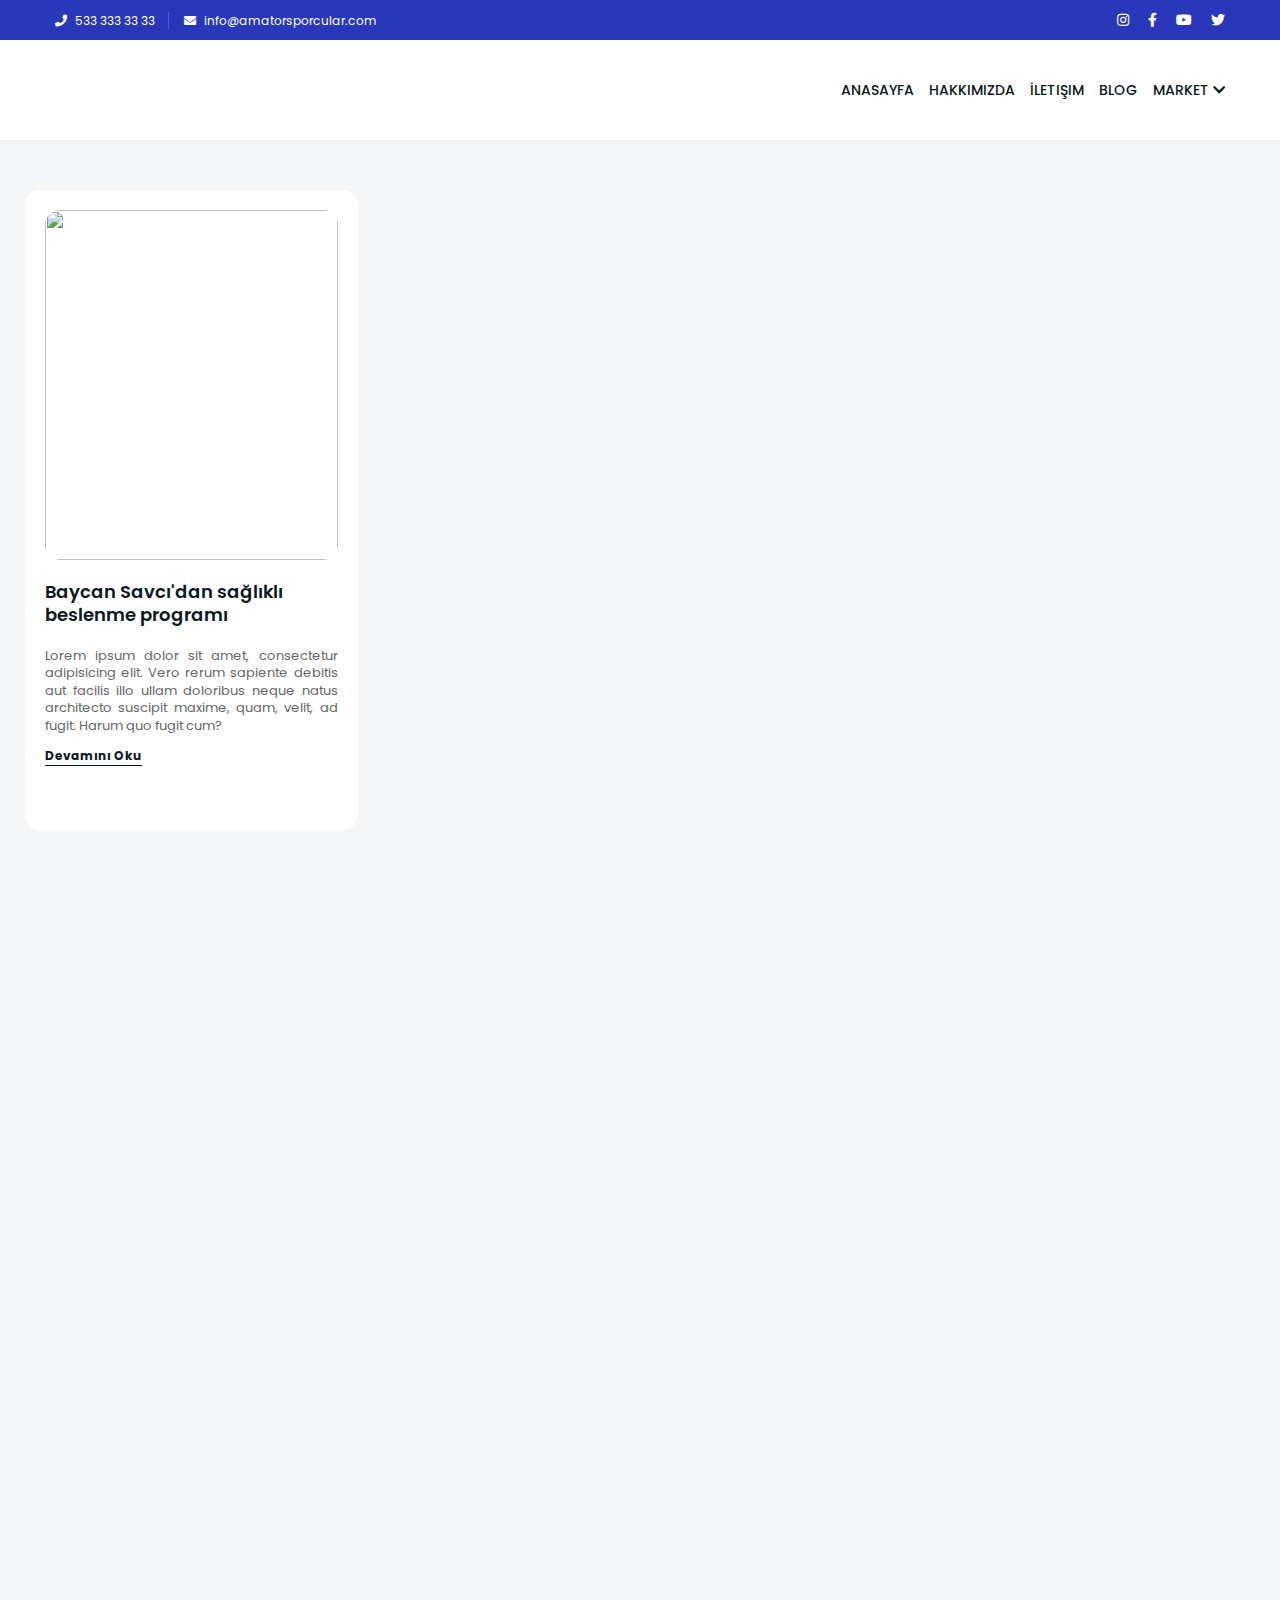
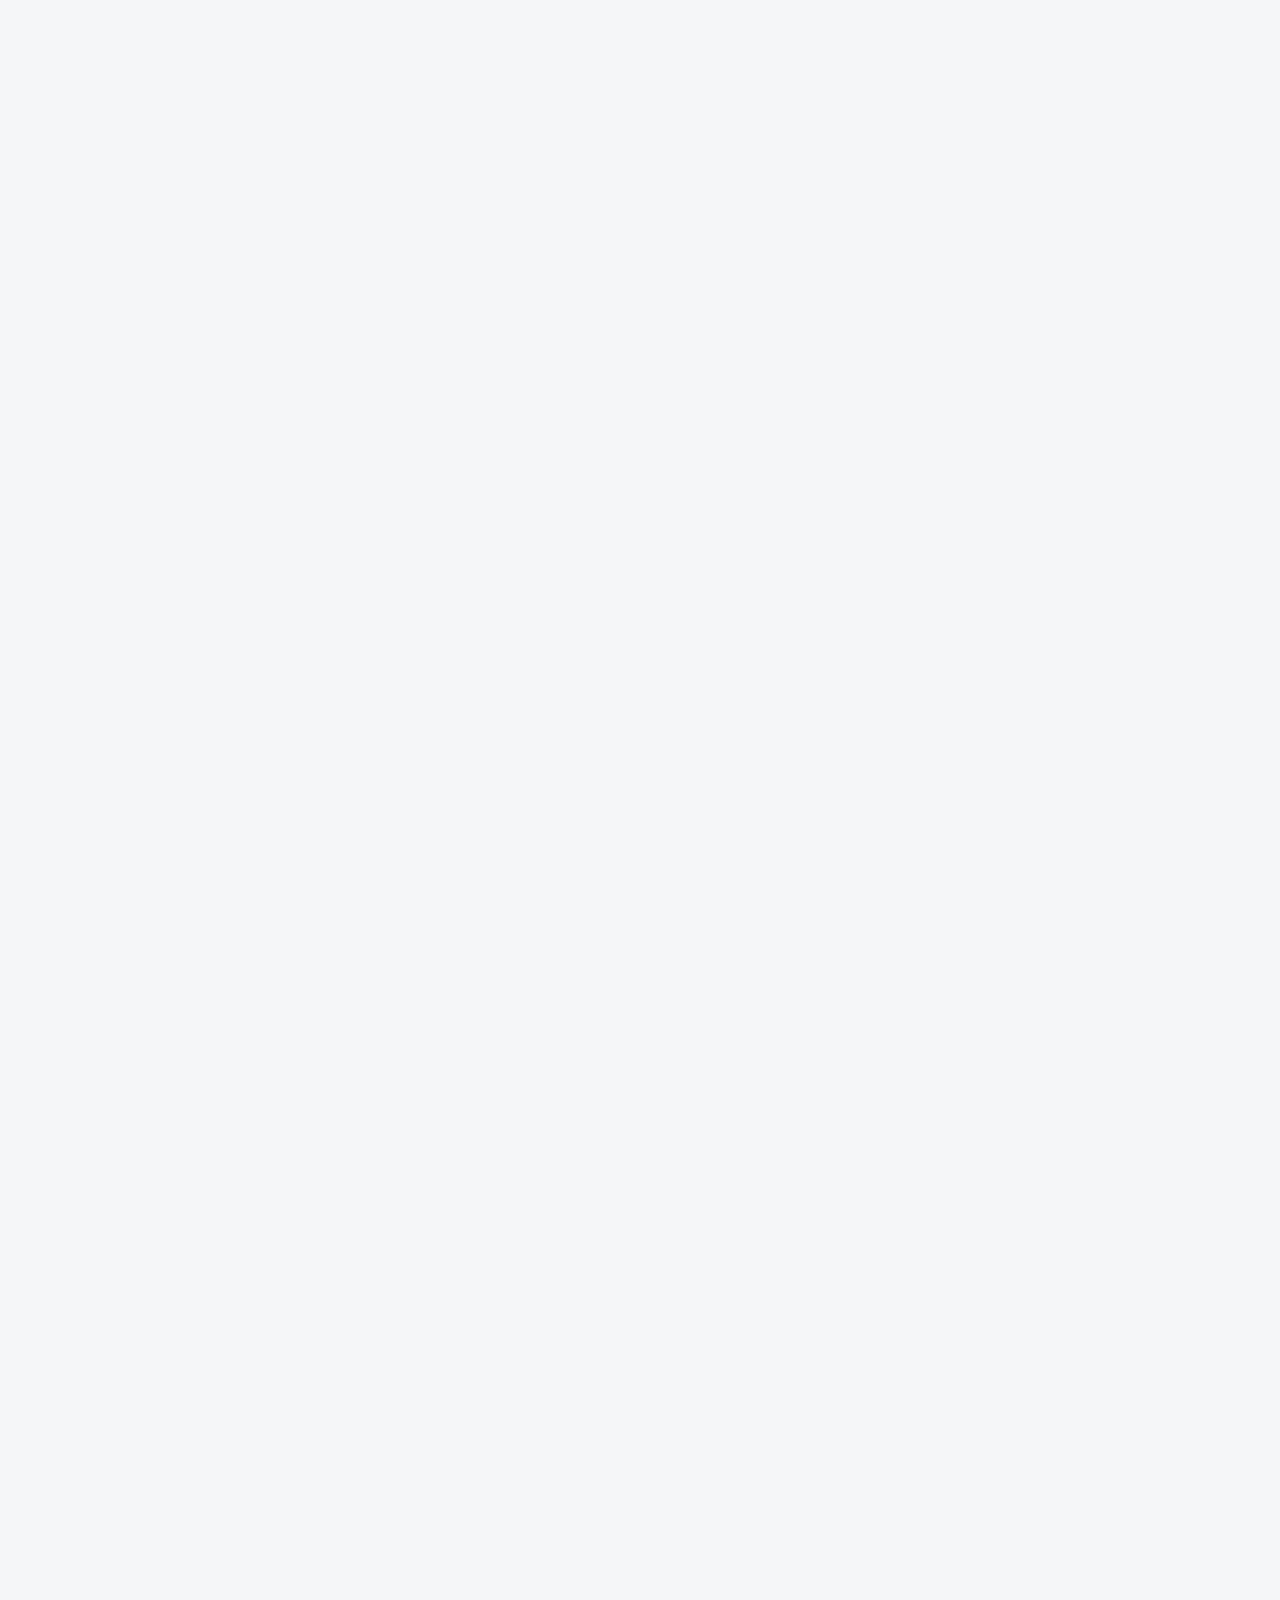
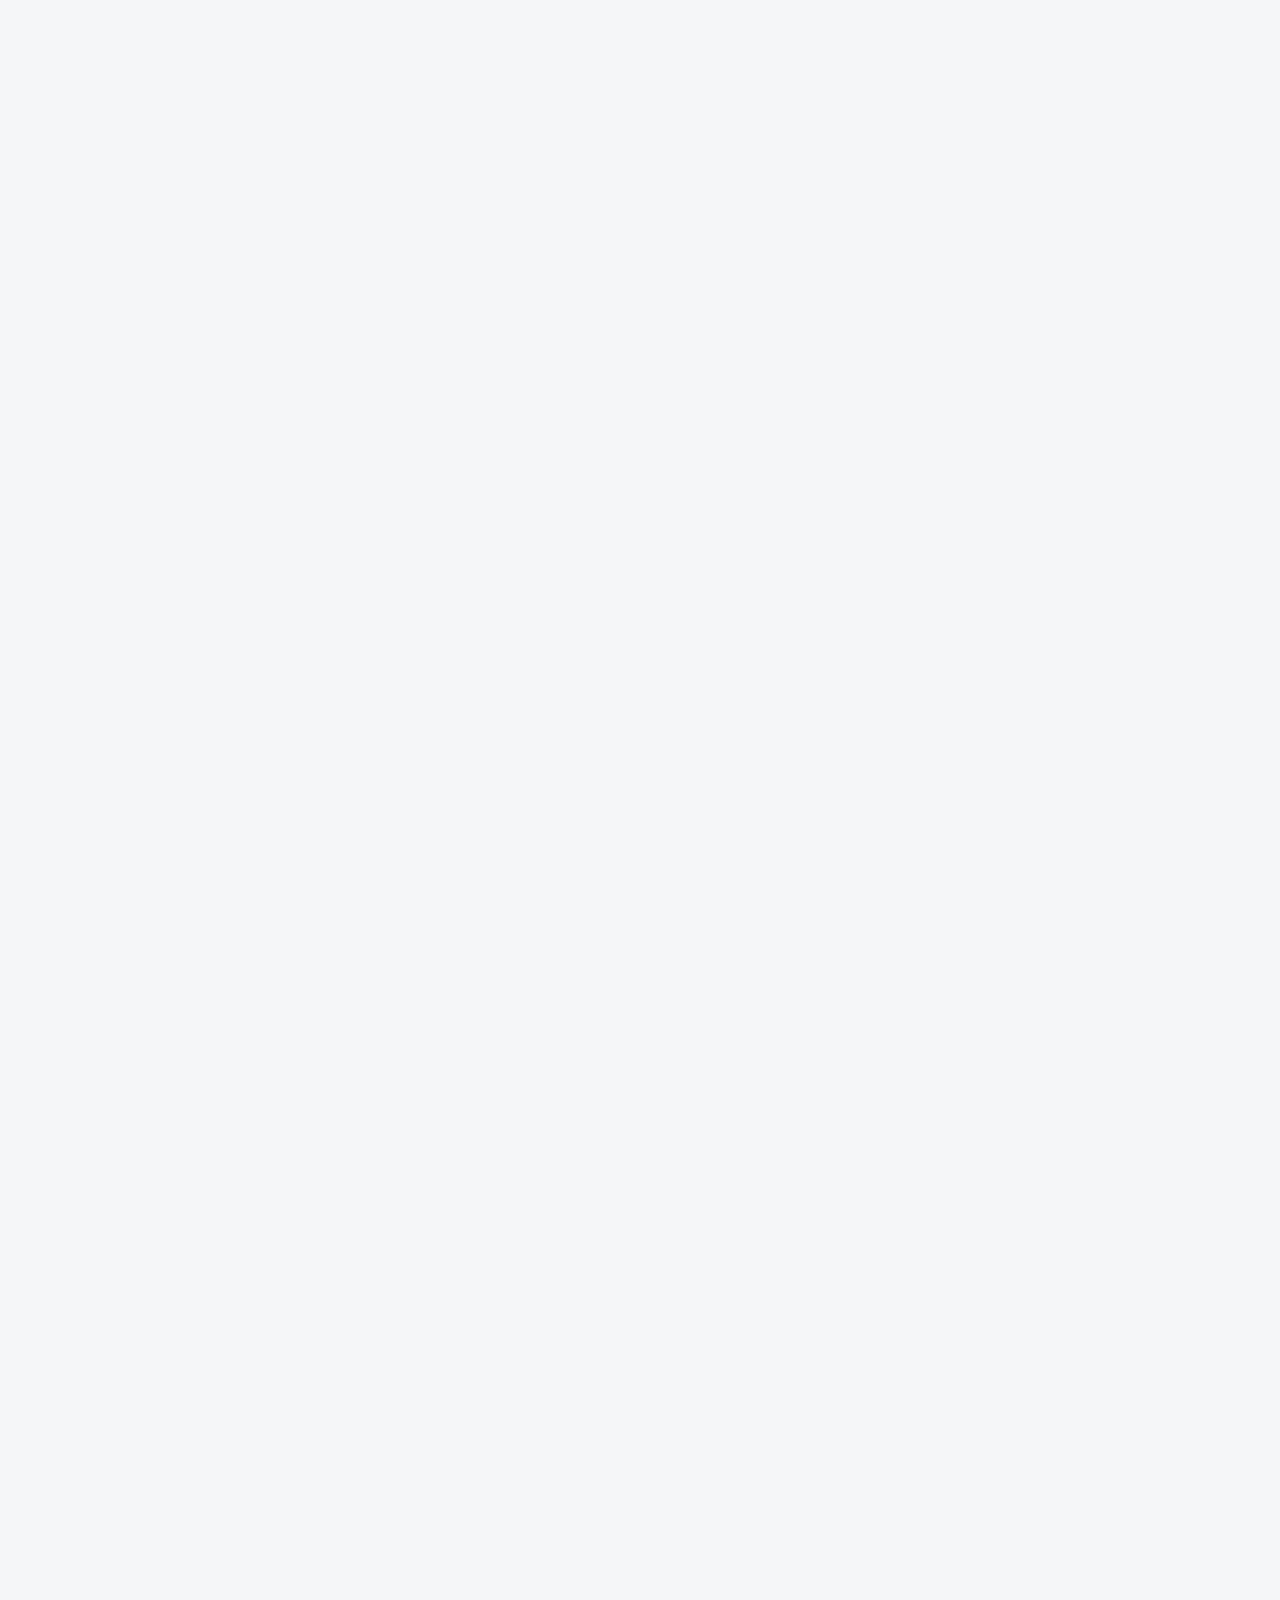
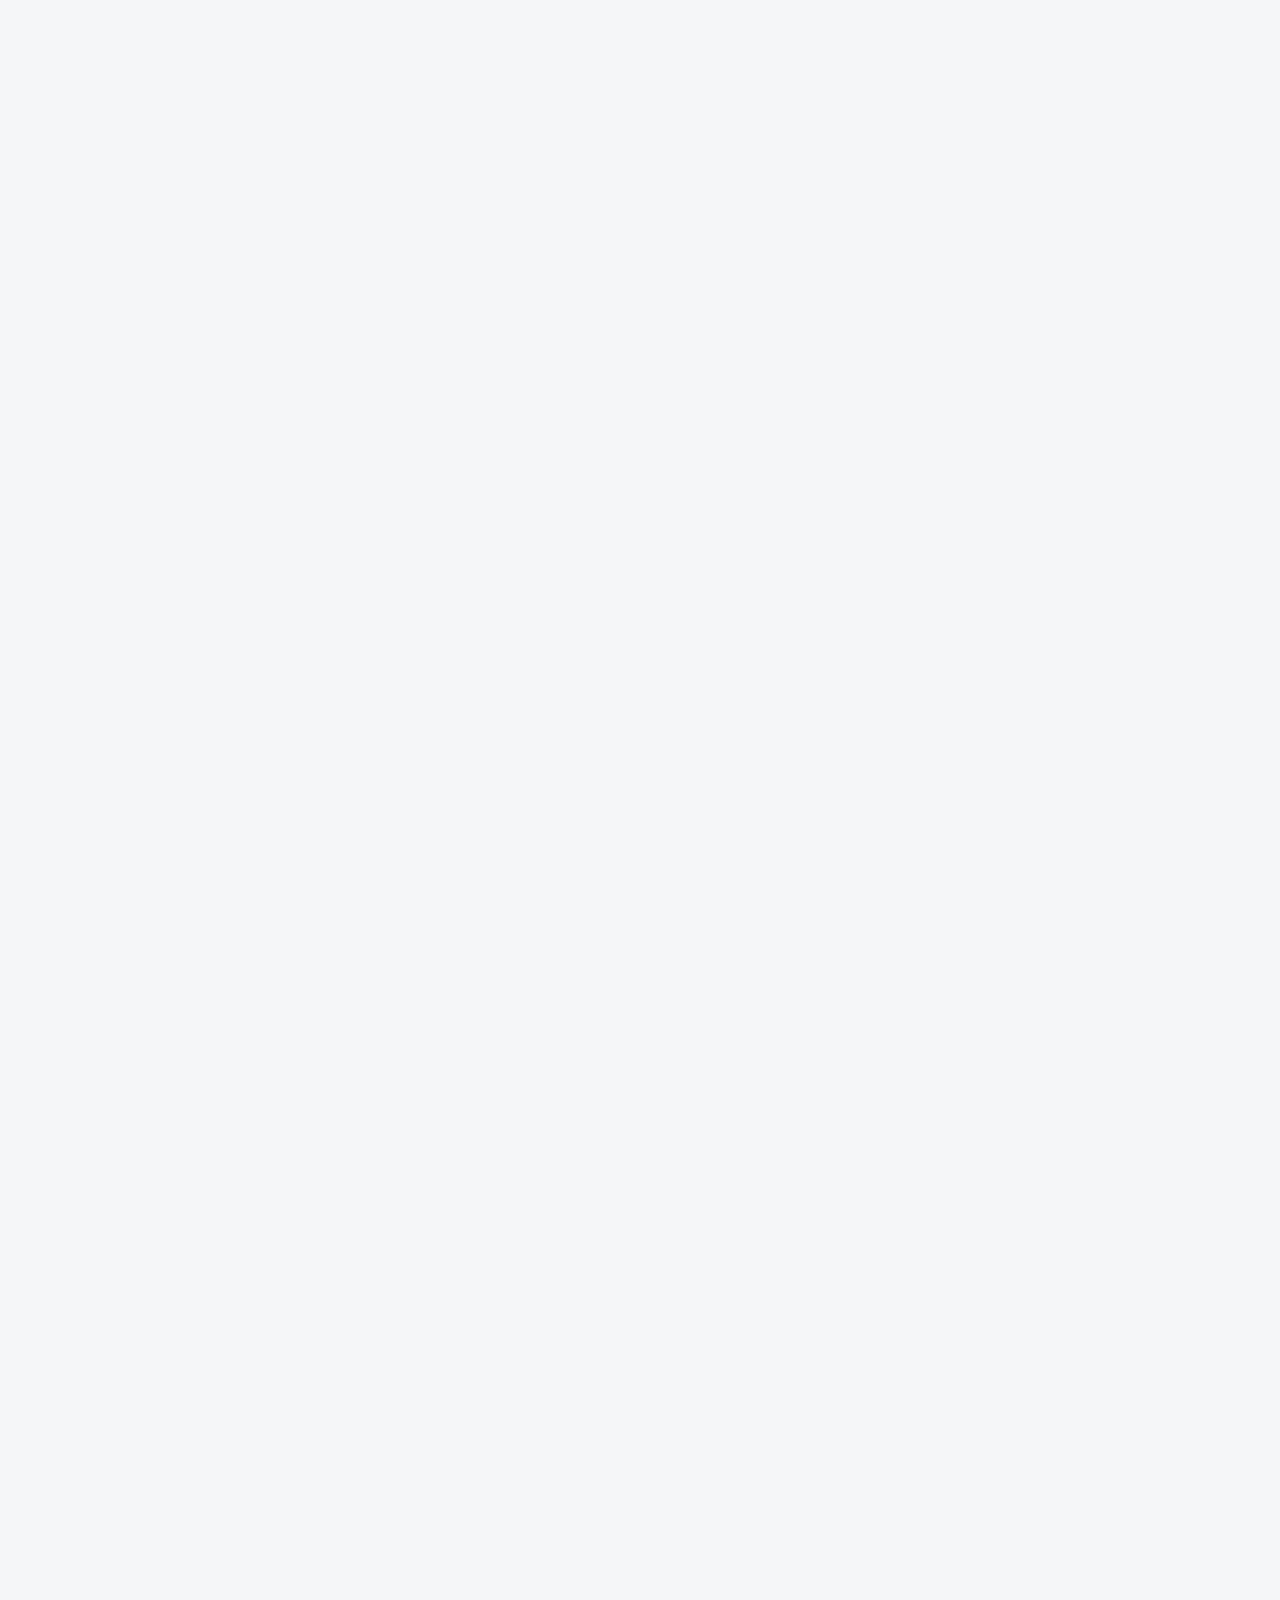
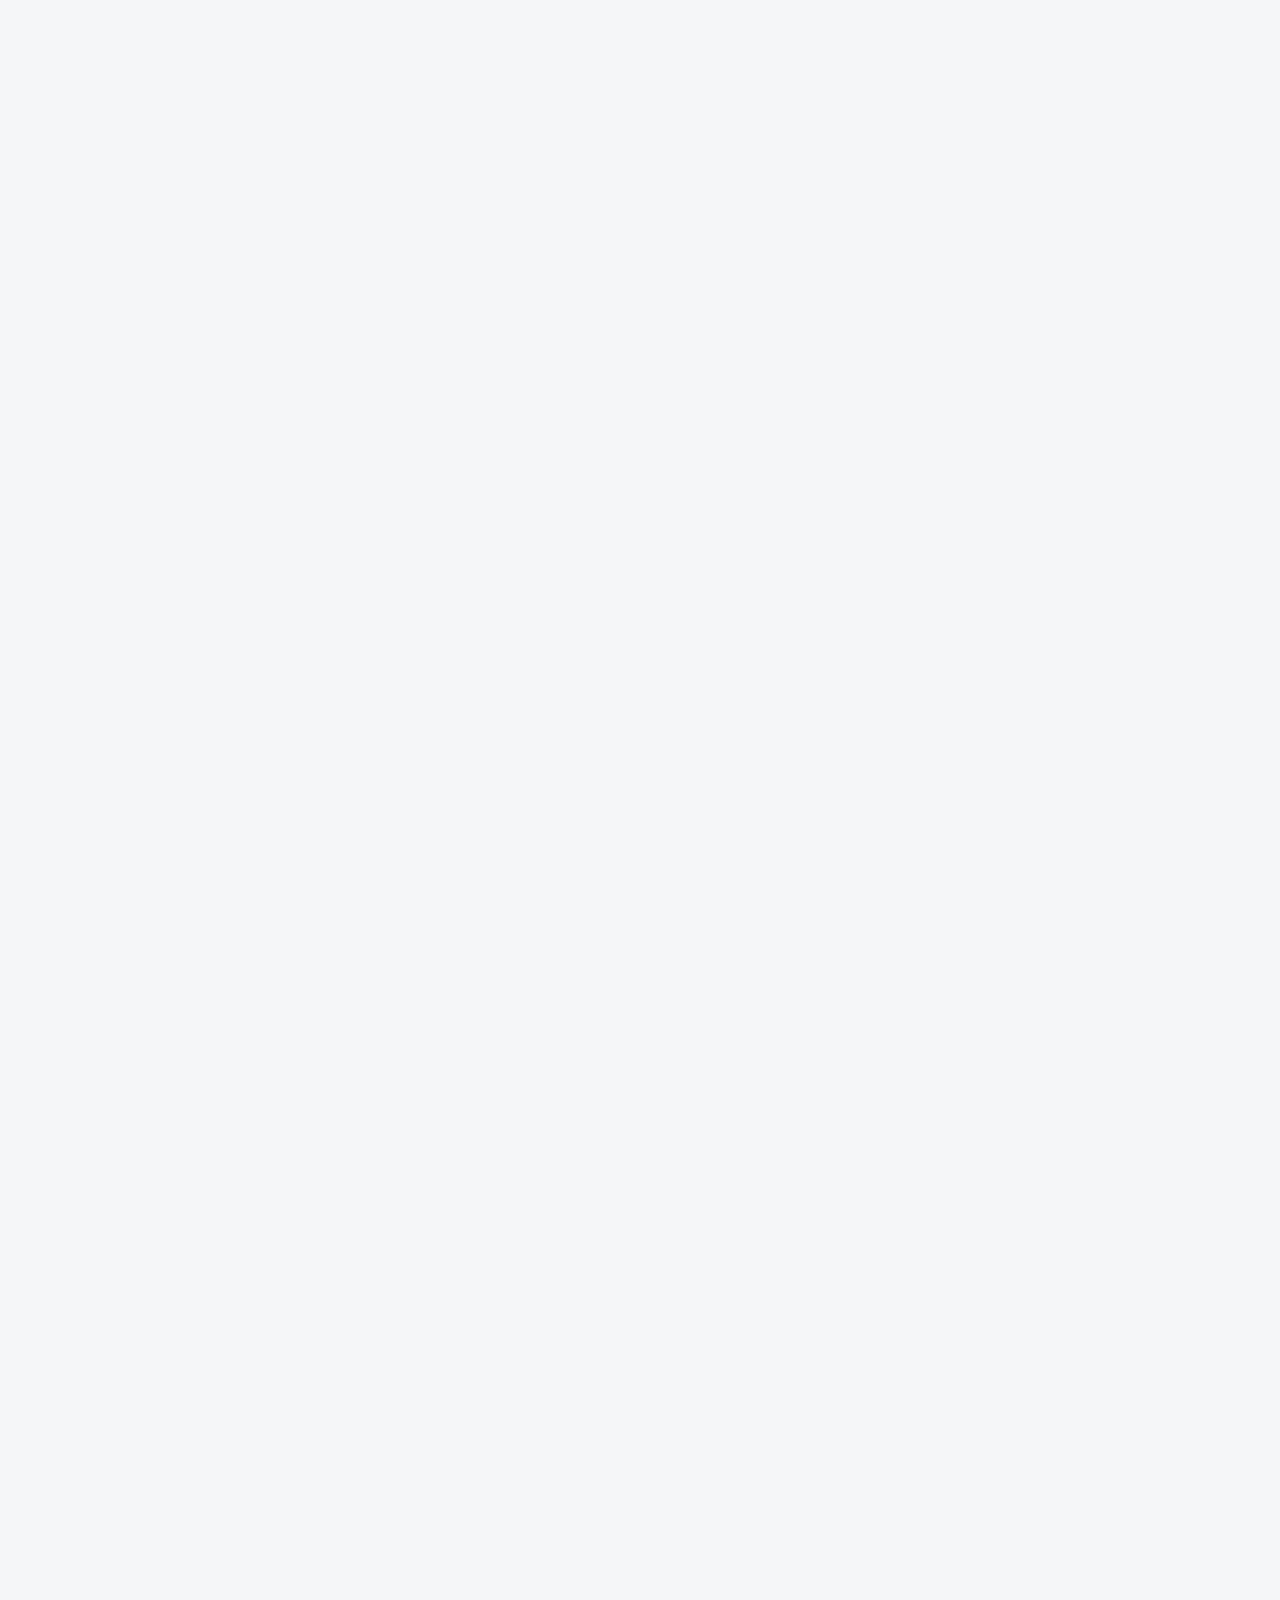
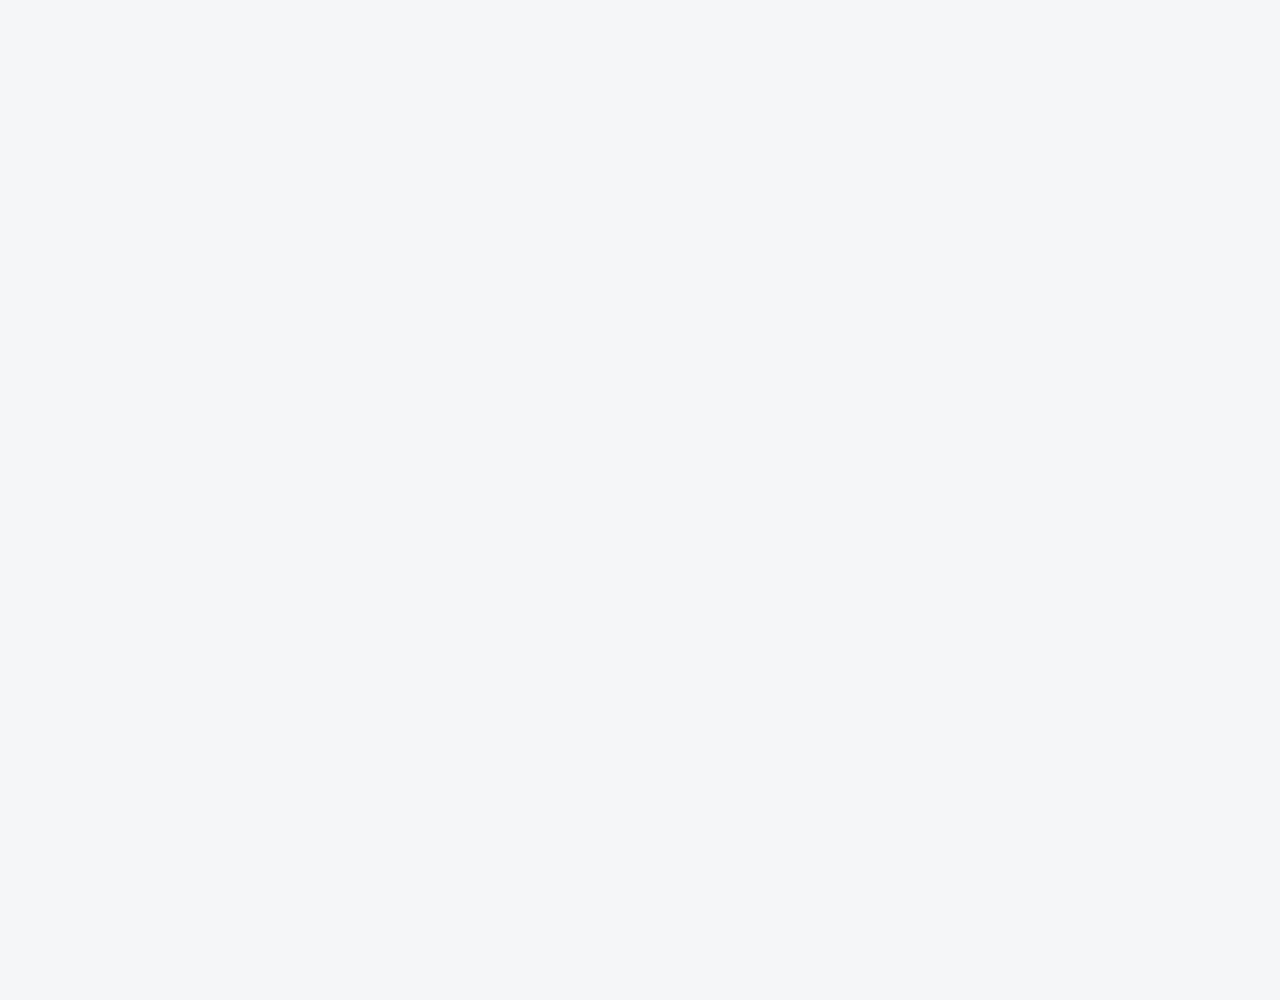
==== index.html @ c1a92786 "tuğla yapısı oluşturduk, 1. post kısmı tamamlandı" ====
<!DOCTYPE html>
<html lang="en">

<head>
  <meta charset="UTF-8" />
  <meta name="viewport" content="width=device-width, initial-scale=1.0" />
  <title>Amatör Sporcular</title>
  <link rel="stylesheet" href="css/main.css" />
</head>

<body>
  <!-- header start -->
  <header>
    <!-- .header-top start -->
    <div class="header-top">
      <div class="container">
        <nav id="contact">
          <a href="tel:53534141">
            <i class="fas fa-phone"></i>
            <span>533 333 33 33</span>
          </a>
          <a href="mailto:info@yazilimarti.com">
            <i class="fas fa-envelope"></i>
            <span>info@amatorsporcular.com</span>
          </a>
        </nav>
        <nav id="social-media">
          <a href="#">
            <i class="fab fa-instagram"></i>
          </a>
          <a href="#">
            <i class="fab fa-facebook-f"></i>
          </a>
          <a href="#">
            <i class="fab fa-youtube"></i>
          </a>
          <a href="#">
            <i class="fab fa-twitter"></i>
          </a>
        </nav>
      </div>
    </div>
    <!-- .header-top end -->

    <!-- .header-bottom start -->
    <div class="header-bottom">
      <div class="container">

        <!-- #logo start -->
        <a href="#" id="logo">
          <img src="https://via.placeholder.com/250x100?text=Logo" alt="">
        </a>
        <!-- #logo end -->

        <!-- .main-menu start -->
        <nav class="main-menu">
          <div class="nav-item">
            <a href="#">Anasayfa</a>
          </div>
          <div class="nav-item">
            <a href="#">Hakkımızda</a>
          </div>
          <div class="nav-item">
            <a href="#">İletişim</a>
          </div>
          <div class="nav-item">
            <a href="#">Blog</a>
          </div>
          <div class="nav-item">
            <a href="#">Market <i class="fas fa-chevron-down"></i></a>
            <div class="drop-down">
              <a href="#">Protein Tozu</a>
              <a href="#">Supplement</a>
              <a href="#">Kıyafet</a>
              <a href="#">Yağ Yakıcılar</a>
            </div>
          </div>
        </nav>
        <!-- .main-menu end -->

      </div>
    </div>
    <!-- .header-bottom end -->

  </header>
  <!-- header end -->

  <!-- #main start -->
  <div id="main">

    <!-- .content start -->
    <div class="content">
      <a href="/" class="content-image">
        <img src="https://picsum.photos/300/300?random=1" alt="">
      </a>
      <a href="/" class="content-title">
        <h2>Baycan Savcı'dan sağlıklı beslenme programı</h2>
      </a>
      <p class="content-desc">Lorem ipsum dolor sit amet, consectetur adipisicing elit. Vero rerum sapiente debitis
        aut facilis illo ullam doloribus neque natus architecto suscipit maxime, quam, velit, ad fugit. Harum quo
        fugit cum?</p>
      <a href="/" class="content-readmore">Devamını Oku</a>

      <div class="content-info">

      </div>

    </div>
    <!-- .content end -->

  </div>
  <!-- #main end -->

  <script src="js/main.js"></script>
</body>

</html>
---- css/main.css ----
@import'https://cdnjs.cloudflare.com/ajax/libs/font-awesome/5.14.0/css/all.min.css';@import"https://fonts.googleapis.com/css2?family=Poppins:ital,wght@0,200;0,300;0,400;0,500;0,600;0,700;0,800;0,900;1,300&display=swap";a,abbr,acronym,address,applet,article,aside,audio,b,big,blockquote,body,canvas,caption,center,cite,code,dd,del,details,dfn,div,dl,dt,em,embed,fieldset,figcaption,figure,footer,form,h1,h2,h3,h4,h5,h6,header,hgroup,html,i,iframe,img,ins,kbd,label,legend,li,mark,menu,nav,object,ol,output,p,pre,q,ruby,s,samp,section,small,span,strike,strong,sub,summary,sup,table,tbody,td,tfoot,th,thead,time,tr,tt,u,ul,var,video{margin:0;padding:0;border:0;font-size:100%;font:inherit;vertical-align:baseline}article,aside,details,figcaption,figure,footer,header,hgroup,menu,nav,section{display:block}body{line-height:1}ol,ul{list-style:none}blockquote,q{quotes:none}blockquote:after,blockquote:before,q:after,q:before{content:"";content:none}table{border-collapse:collapse;border-spacing:0}*:focus{outline:none}a{text-decoration:none}a:hover{text-decoration:underline}header .header-bottom .container,header .header-top .container{align-items:center}html,body{width:100%;height:100%;font-family:"Poppins";font-size:14px;color:#091921;background-color:#f5f6f8;min-height:1000vh}.container{width:1200px;padding:0 15px;margin:0 auto;box-sizing:border-box;display:flex;height:100%}header{width:100%;margin-bottom:50px;background-color:#fff;box-shadow:0 0 10px rgba(9,25,33,.05)}header .header-top{width:100%;height:40px;background:#2937ba}header .header-top #contact a{color:#fff;margin-right:15px;border-right:1px solid rgba(255,255,255,.2);padding-right:10px;font-size:12px}header .header-top #contact a:not(:first-child){margin:0;border:none;padding:0}header .header-top #contact a i{margin-right:5px}header .header-top #social-media{margin-left:auto}header .header-top #social-media a{color:#fff;margin-left:15px;text-decoration:none}header .header-bottom{width:100%;height:100px}header .header-bottom #logo img{max-height:60px}header .header-bottom .main-menu{display:flex;align-items:center;margin-left:auto}header .header-bottom .main-menu .nav-item{margin-left:15px;position:relative}header .header-bottom .main-menu .nav-item>a{color:#091921;transition:300ms all ease;text-decoration:none;text-transform:uppercase;font-weight:500}header .header-bottom .main-menu .nav-item>a i{transition:300ms all ease}header .header-bottom .main-menu .nav-item>a:hover{color:#2937ba}header .header-bottom .main-menu .nav-item>a:hover i{transform:rotate(180deg)}header .header-bottom .main-menu .nav-item:hover .drop-down{display:block}header .header-bottom .main-menu .nav-item .drop-down{display:none;position:absolute;min-width:200px;top:100%;right:0;padding:20px;background:#fff;box-shadow:0 0 10px rgba(9,25,33,.1);border-radius:3px}header .header-bottom .main-menu .nav-item .drop-down a{display:block;text-decoration:none;color:#091921;transition:300ms all ease;border-bottom:1px solid #eee;margin-bottom:15px;padding-bottom:15px}header .header-bottom .main-menu .nav-item .drop-down a:last-child{margin:0;border:none;padding:0}header .header-bottom .main-menu .nav-item .drop-down a:hover{padding-left:10px;color:#2937ba}#main{width:100%;padding:0 15px;box-sizing:border-box}#main .container{flex-direction:column;flex-wrap:wrap;max-height:2400px}#main .content{max-width:calc((100% / 4) - 20px);background-color:#fff;padding:20px;border-radius:15px;margin:10px;display:flex;flex-direction:column;transition:300ms all ease;position:relative}#main .content .content-image{display:block;width:100%}#main .content .content-image img{width:100%;height:100%;border-radius:15px;object-fit:cover}#main .content .content-title{color:#091921;font-size:18px;font-weight:600;transition:300ms all ease;margin:20px 0;line-height:1.3}#main .content .content-title:hover{color:#2937ba}#main .content .content-desc{font-size:13px;color:#666;line-height:1.35;text-align:justify}#main .content .content-readmore{font-weight:bold;margin-top:15px;border-bottom:1px solid #091921;margin-right:auto;padding-bottom:3px;color:#091921;font-size:12px;text-decoration:none;transition:300ms all ease}#main .content .content-readmore:hover{margin-left:10px;border-color:#2937ba;color:#2937ba}#main .content .content-info{width:100%;height:30px;margin-top:auto;display:flex;align-items:center}#main .content:hover{box-shadow:10px 10px 15px rgba(9,25,33,.05)}#main .content:nth-child(3n+1){height:600px}#main .content:nth-child(3n+1) .content-image{height:350px}#main .content:nth-child(3n+2){height:350px}#main .content:nth-child(3n+3){height:500px}/*# sourceMappingURL=main.css.map */
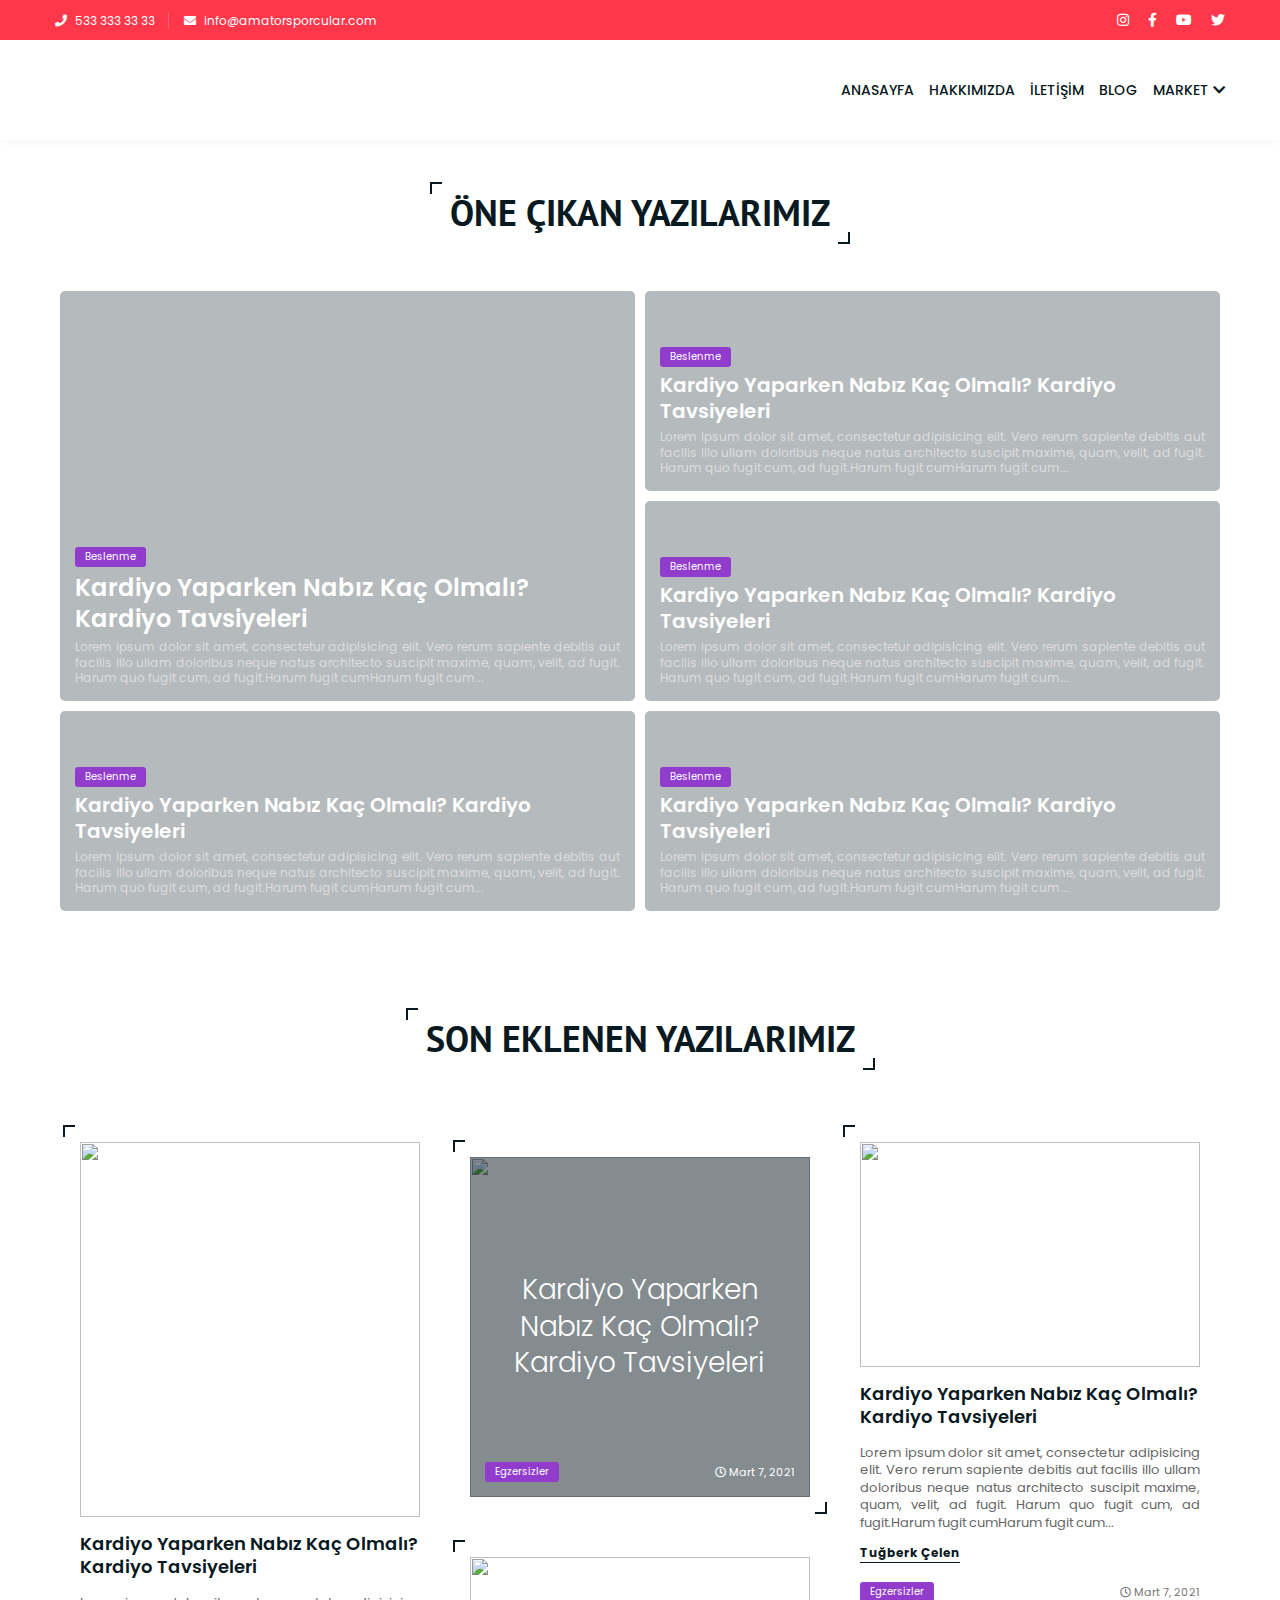
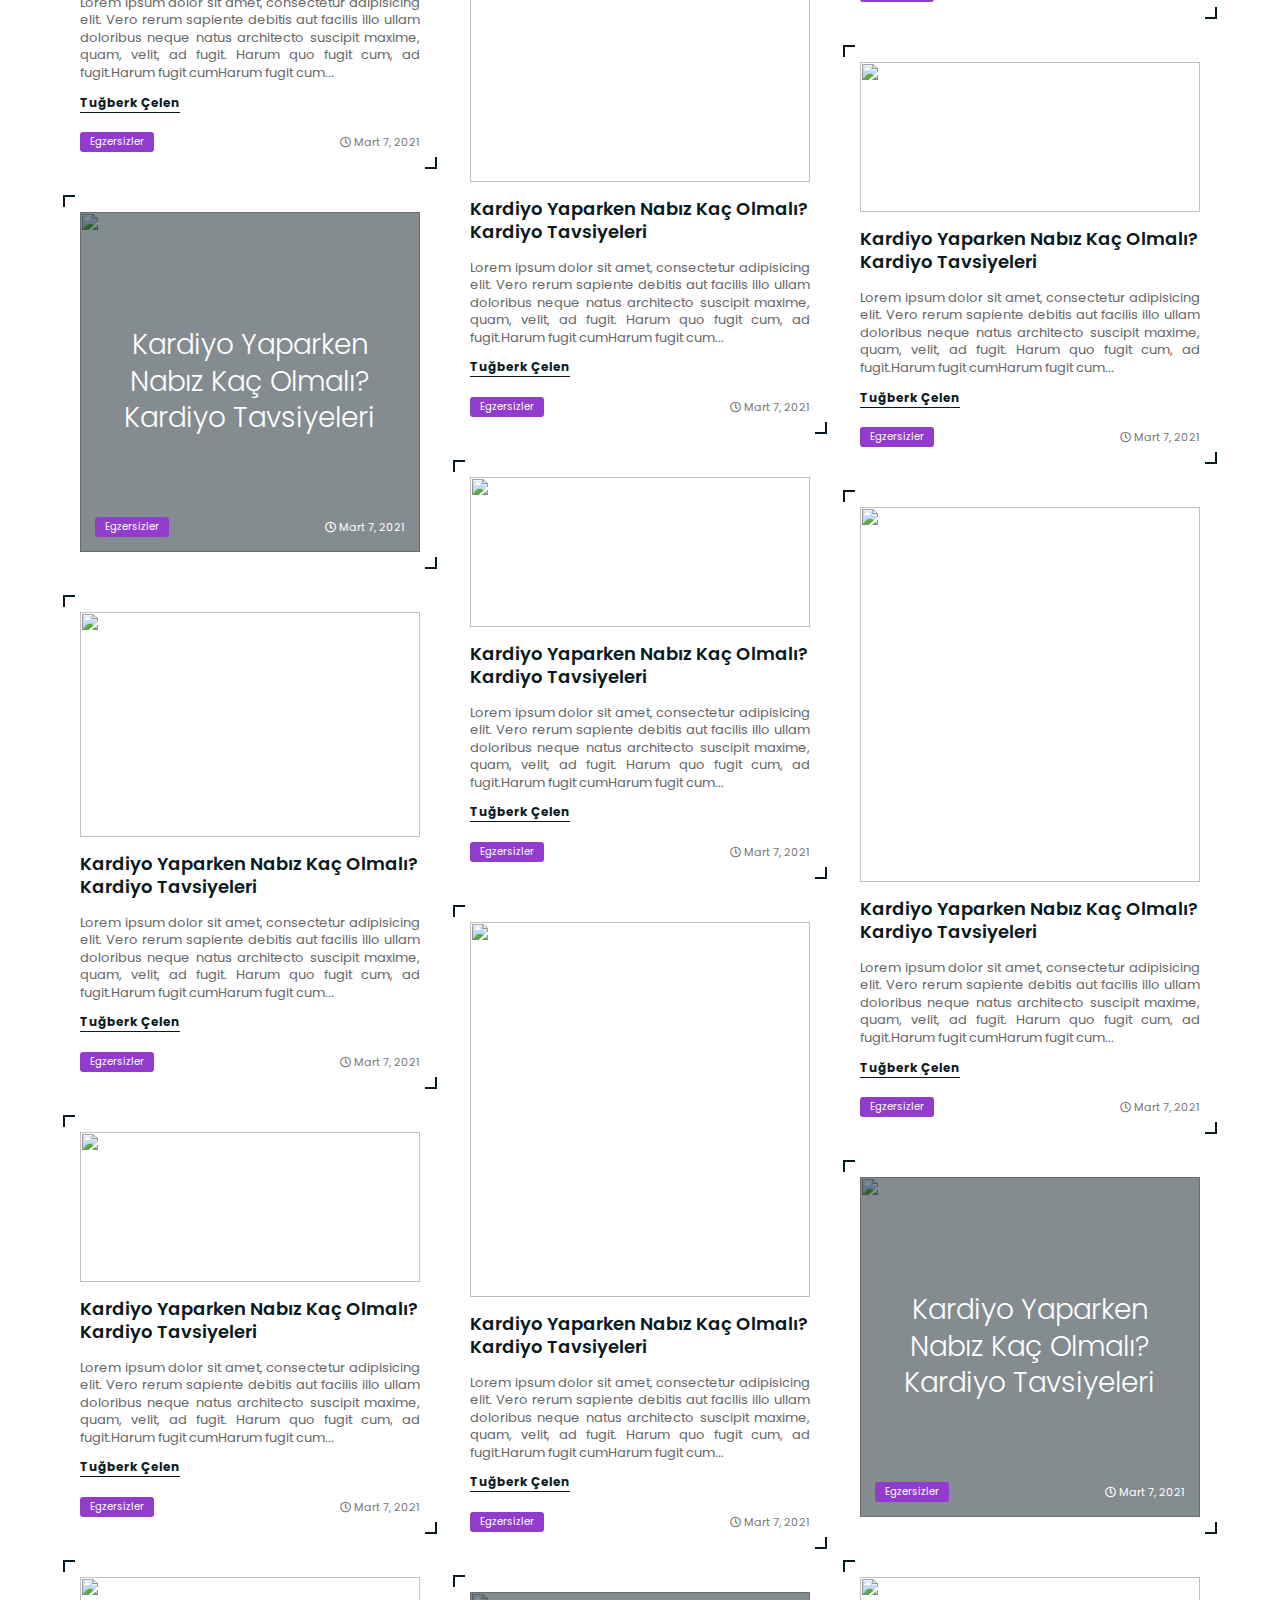
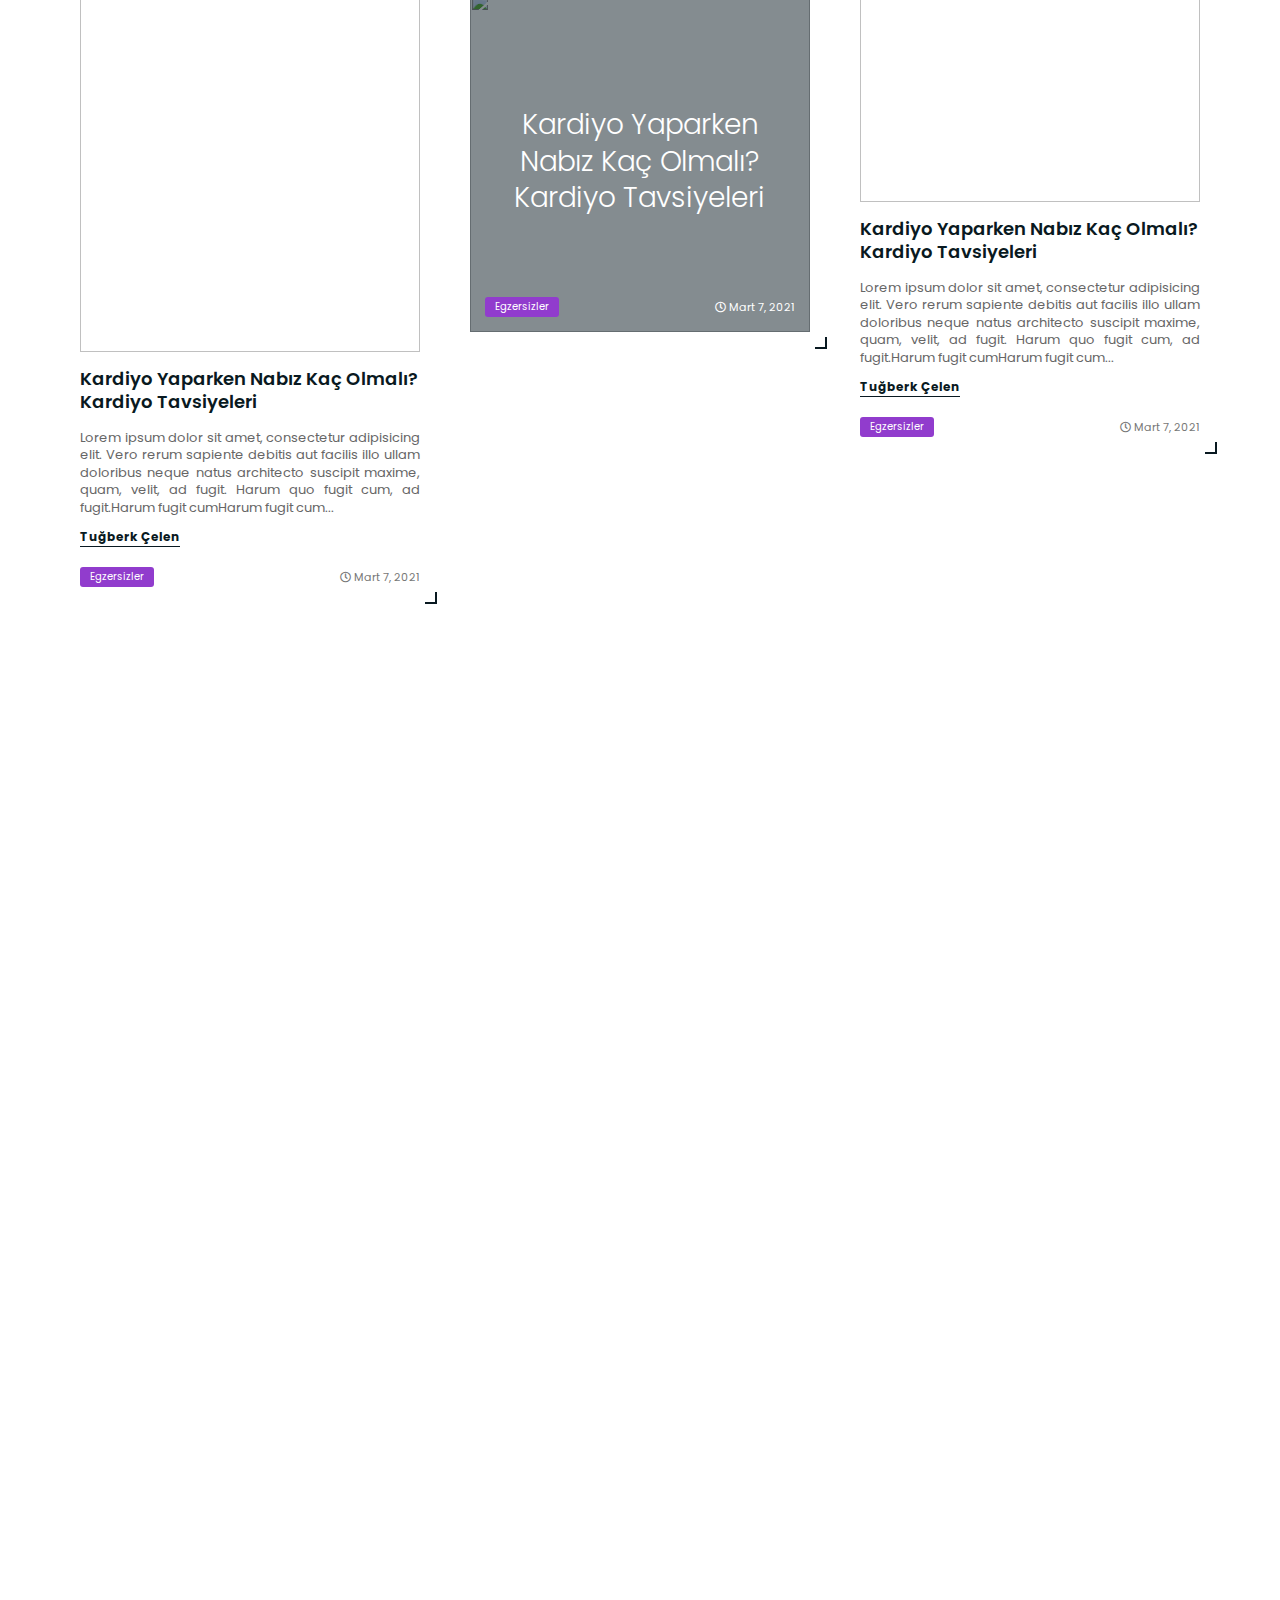
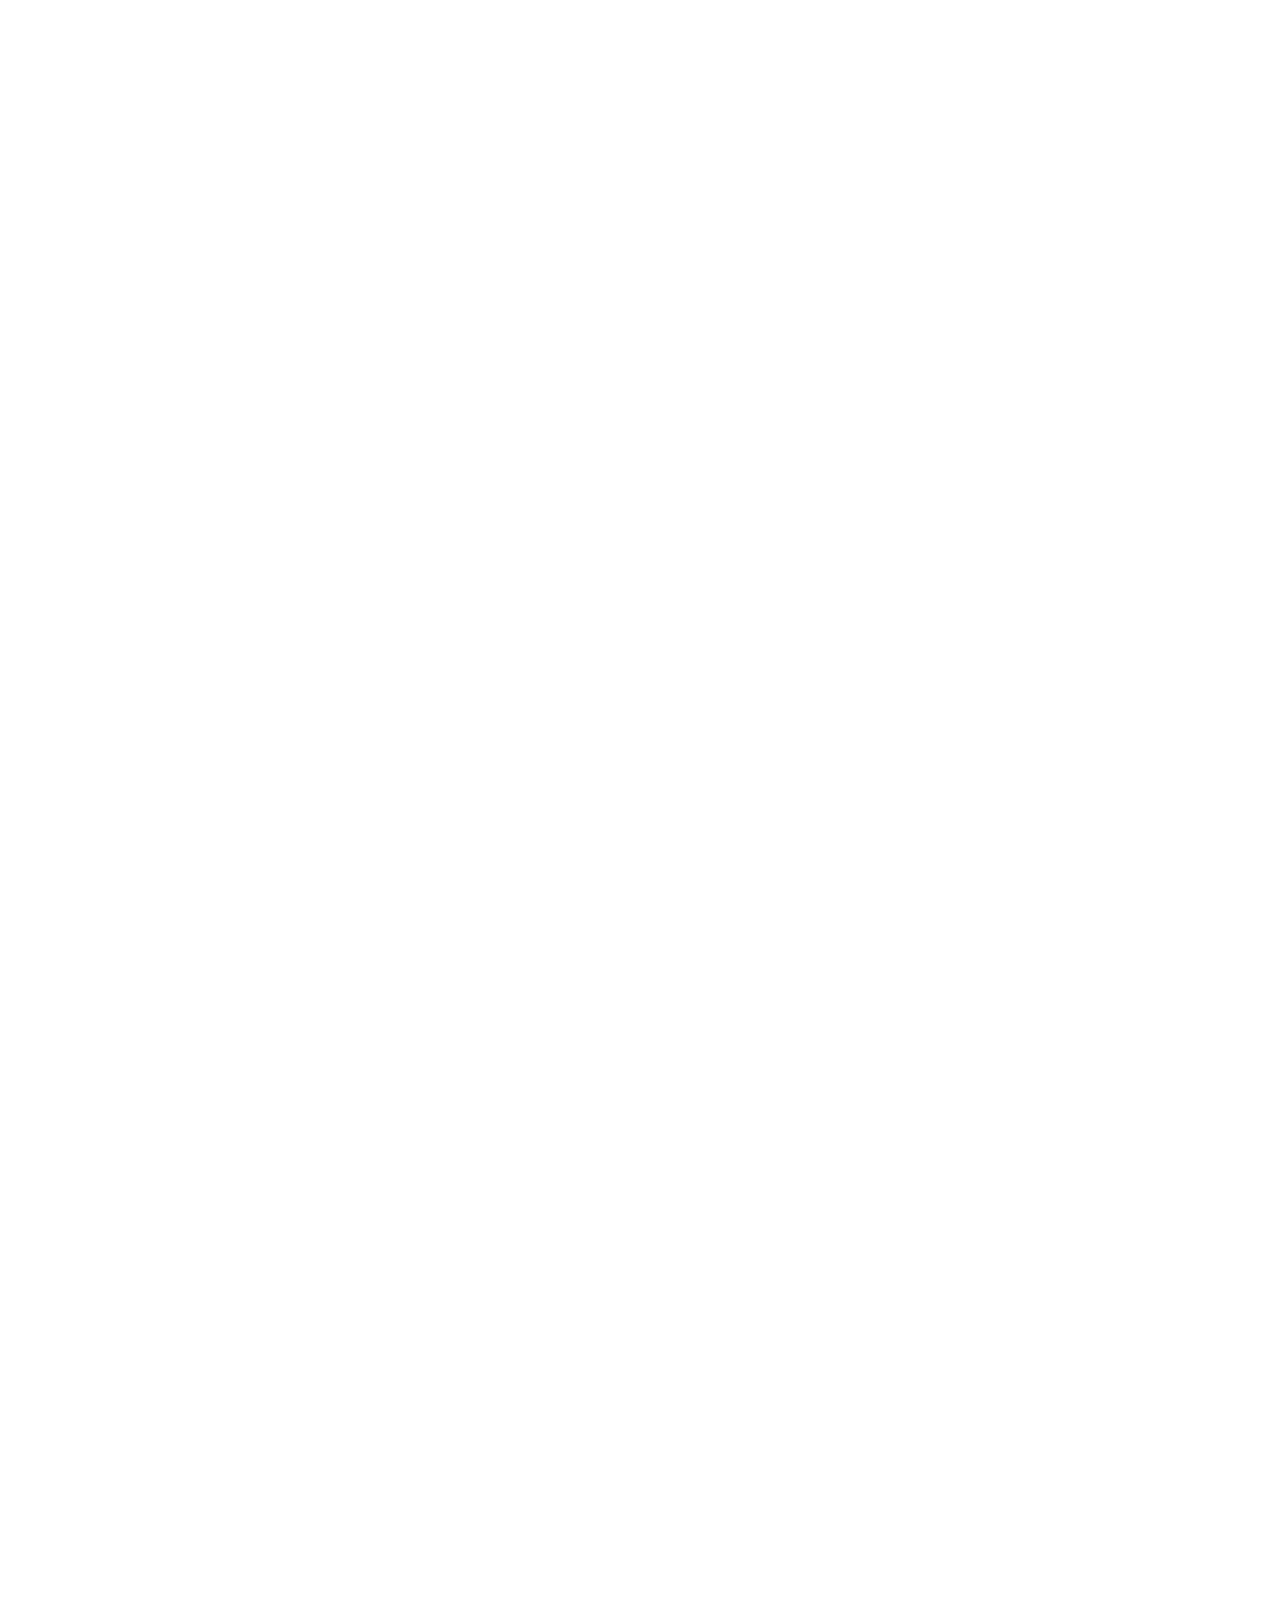
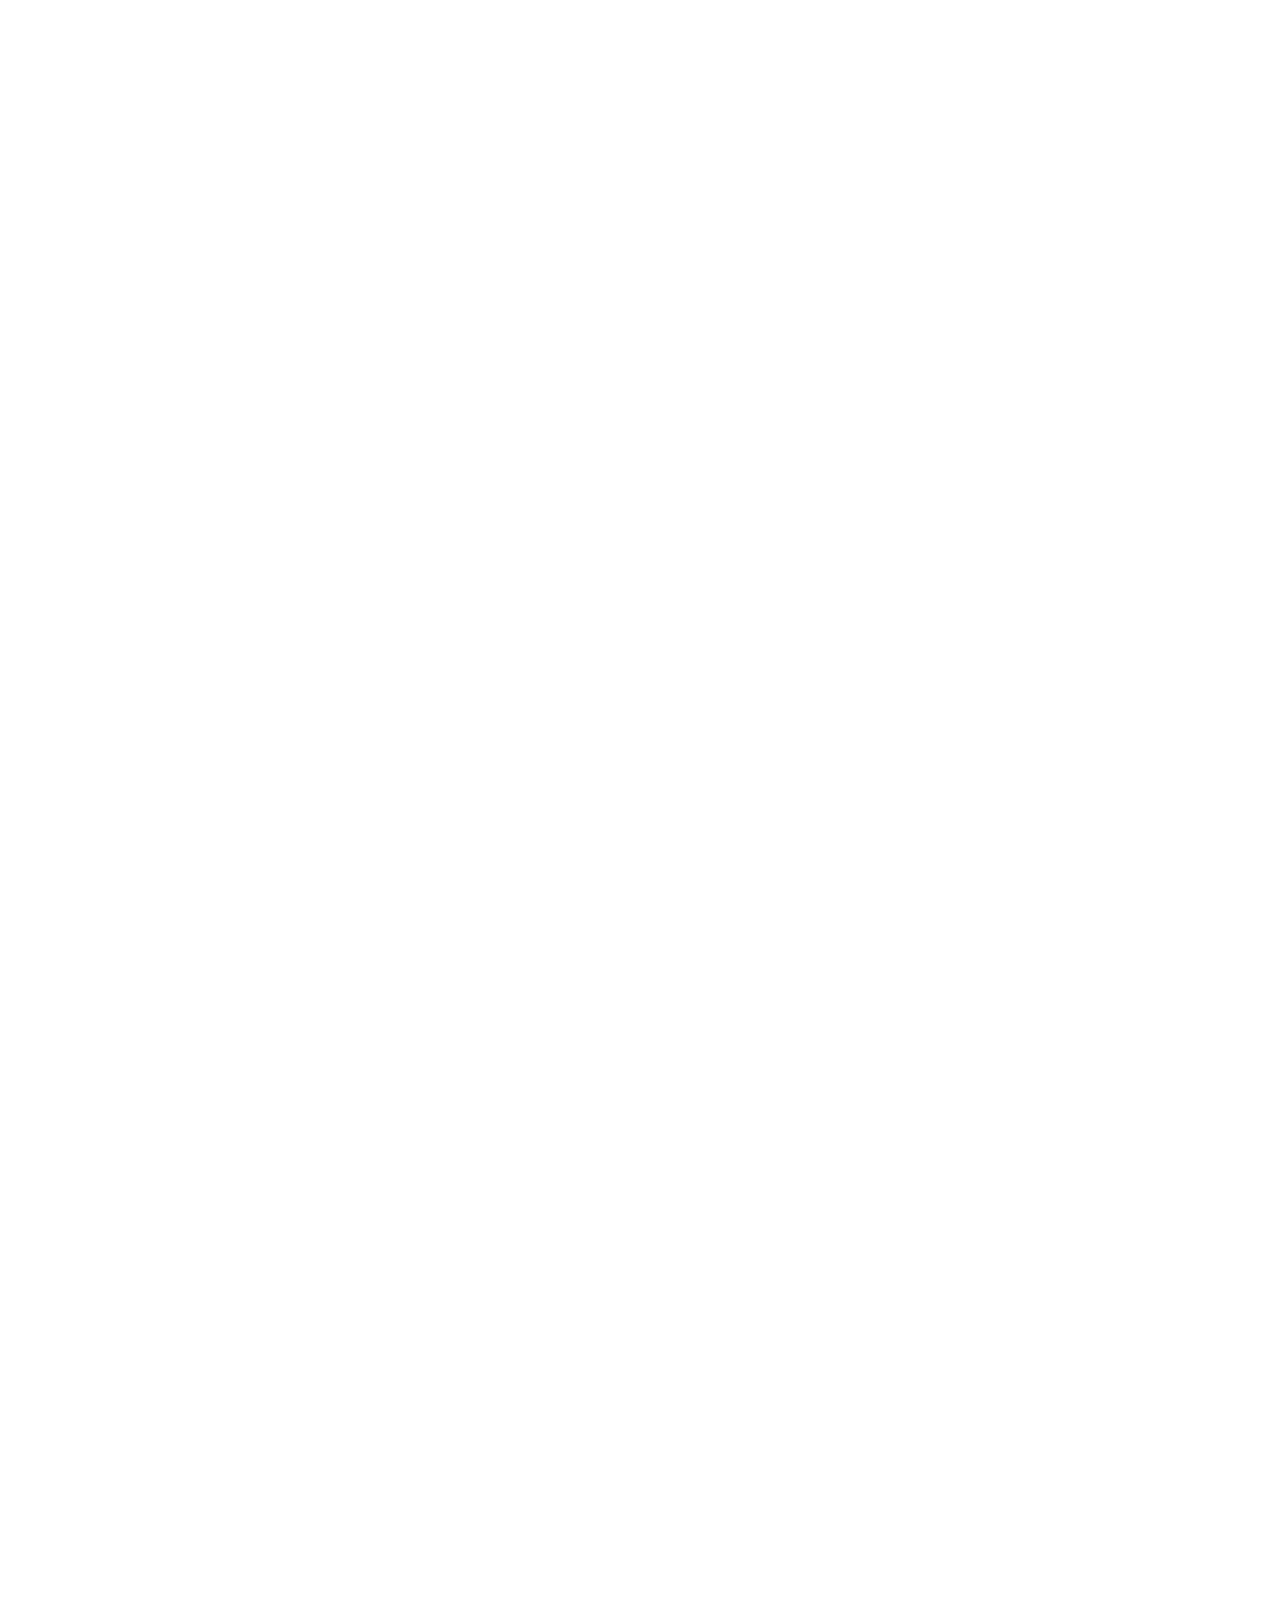
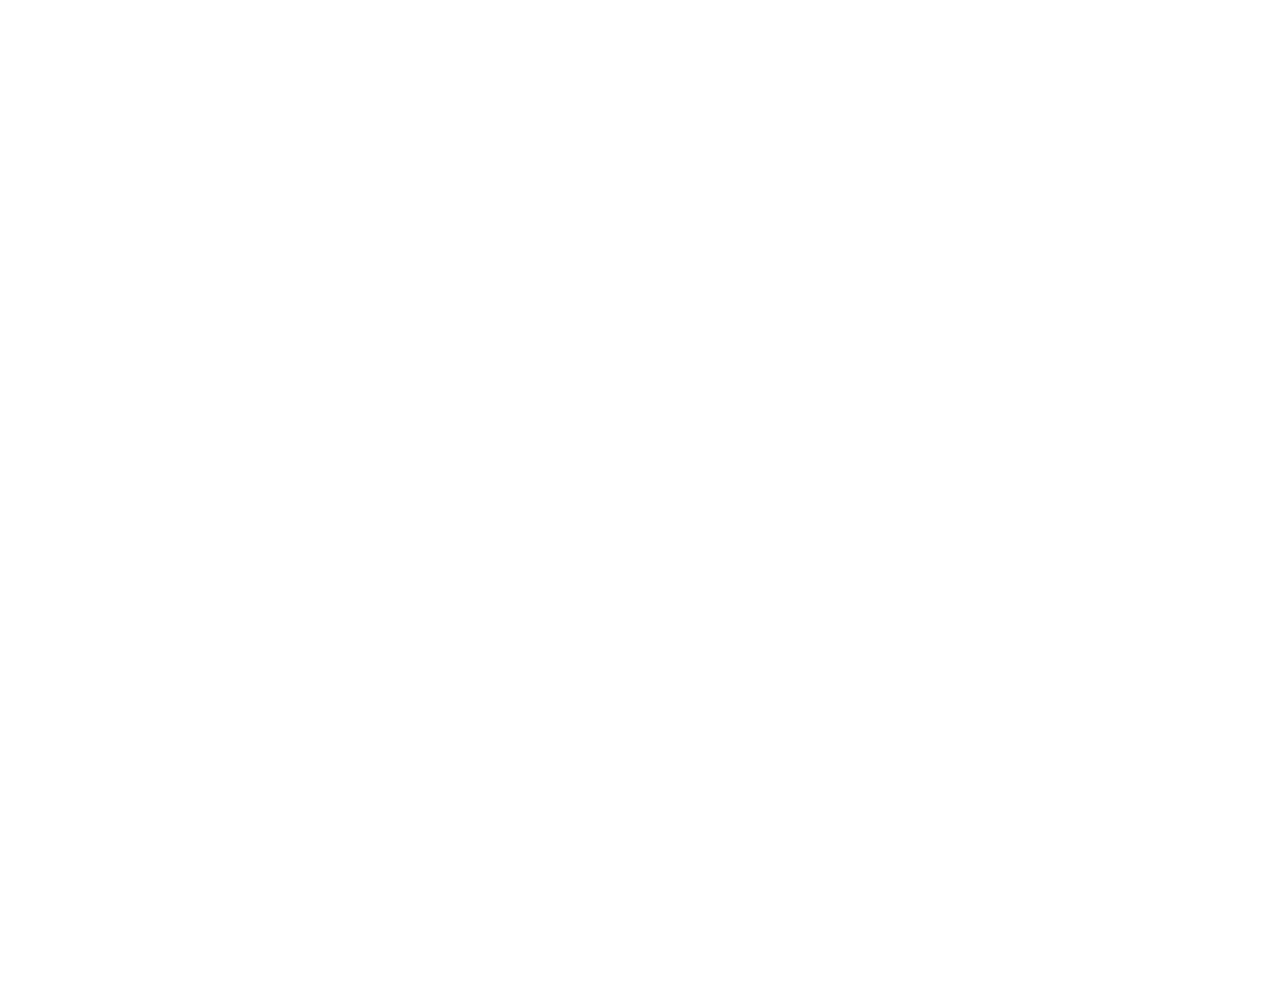
==== commit 9af30579: "." ====
--- a/index.html
+++ b/index.html
@@ -1,14 +1,16 @@
 <!DOCTYPE html>
-<html lang="en">
+<html lang="tr">
 
 <head>
   <meta charset="UTF-8" />
   <meta name="viewport" content="width=device-width, initial-scale=1.0" />
   <title>Amatör Sporcular</title>
+  <link rel="icon" type="image/png" href="images/favicon.png">
   <link rel="stylesheet" href="css/main.css" />
 </head>
 
 <body>
+
   <!-- header start -->
   <header>
     <!-- .header-top start -->
@@ -85,29 +87,455 @@
   </header>
   <!-- header end -->
 
+  <!-- .page-title start -->
+  <div class="page-title">
+    <div class="container">
+      <h2>Öne çıkan yazılarımız</h2>
+    </div>
+  </div>
+  <!-- .page-title end -->
+
+  <!-- #featured start -->
+  <div id="featured">
+    <div class="container">
+
+      <!-- .featured-content start -->
+      <div class="featured-content" style="background-image:url('https://picsum.photos/1000/700?random=100')">
+        <div class="overlay"></div>
+        <section>
+          <a href="/kategori-link" class="content-category" style="background-color: #913ccd;">Beslenme</a>
+          <a href="/baslik-link" class="content-title">
+            <h2>Kardiyo Yaparken Nabız Kaç Olmalı? Kardiyo Tavsiyeleri</h2>
+          </a>
+          <p class="content-desc">Lorem ipsum dolor sit amet, consectetur adipisicing elit. Vero rerum sapiente debitis
+            aut facilis illo ullam doloribus neque natus architecto suscipit maxime, quam, velit, ad fugit. Harum quo
+            fugit cum, ad fugit.Harum fugit cumHarum fugit cum...</p>
+        </section>
+      </div>
+      <!-- .featured-content end -->
+
+      <!-- .featured-content start -->
+      <div class="featured-content" style="background-image:url('https://picsum.photos/1000/700?random=101')">
+        <div class="overlay"></div>
+        <section>
+          <a href="/kategori-link" class="content-category" style="background-color: #913ccd;">Beslenme</a>
+          <a href="/baslik-link" class="content-title">
+            <h2>Kardiyo Yaparken Nabız Kaç Olmalı? Kardiyo Tavsiyeleri</h2>
+          </a>
+          <p class="content-desc">Lorem ipsum dolor sit amet, consectetur adipisicing elit. Vero rerum sapiente debitis
+            aut facilis illo ullam doloribus neque natus architecto suscipit maxime, quam, velit, ad fugit. Harum quo
+            fugit cum, ad fugit.Harum fugit cumHarum fugit cum...</p>
+        </section>
+      </div>
+      <!-- .featured-content end -->
+
+      <!-- .featured-content start -->
+      <div class="featured-content" style="background-image:url('https://picsum.photos/1000/700?random=102')">
+        <div class="overlay"></div>
+        <section>
+          <a href="/kategori-link" class="content-category" style="background-color: #913ccd;">Beslenme</a>
+          <a href="/baslik-link" class="content-title">
+            <h2>Kardiyo Yaparken Nabız Kaç Olmalı? Kardiyo Tavsiyeleri</h2>
+          </a>
+          <p class="content-desc">Lorem ipsum dolor sit amet, consectetur adipisicing elit. Vero rerum sapiente debitis
+            aut facilis illo ullam doloribus neque natus architecto suscipit maxime, quam, velit, ad fugit. Harum quo
+            fugit cum, ad fugit.Harum fugit cumHarum fugit cum...</p>
+        </section>
+      </div>
+      <!-- .featured-content end -->
+
+      <!-- .featured-content start -->
+      <div class="featured-content" style="background-image:url('https://picsum.photos/1000/700?random=103')">
+        <div class="overlay"></div>
+        <section>
+          <a href="/kategori-link" class="content-category" style="background-color: #913ccd;">Beslenme</a>
+          <a href="/baslik-link" class="content-title">
+            <h2>Kardiyo Yaparken Nabız Kaç Olmalı? Kardiyo Tavsiyeleri</h2>
+          </a>
+          <p class="content-desc">Lorem ipsum dolor sit amet, consectetur adipisicing elit. Vero rerum sapiente debitis
+            aut facilis illo ullam doloribus neque natus architecto suscipit maxime, quam, velit, ad fugit. Harum quo
+            fugit cum, ad fugit.Harum fugit cumHarum fugit cum...</p>
+        </section>
+      </div>
+      <!-- .featured-content end -->
+
+      <!-- .featured-content start -->
+      <div class="featured-content" style="background-image:url('https://picsum.photos/1000/700?random=104')">
+        <div class="overlay"></div>
+        <section>
+          <a href="/kategori-link" class="content-category" style="background-color: #913ccd;">Beslenme</a>
+          <a href="/baslik-link" class="content-title">
+            <h2>Kardiyo Yaparken Nabız Kaç Olmalı? Kardiyo Tavsiyeleri</h2>
+          </a>
+          <p class="content-desc">Lorem ipsum dolor sit amet, consectetur adipisicing elit. Vero rerum sapiente debitis
+            aut facilis illo ullam doloribus neque natus architecto suscipit maxime, quam, velit, ad fugit. Harum quo
+            fugit cum, ad fugit.Harum fugit cumHarum fugit cum...</p>
+        </section>
+      </div>
+      <!-- .featured-content end -->
+
+    </div>
+  </div>
+  <!-- #featured end -->
+
+  <!-- .page-title start -->
+  <div class="page-title">
+    <div class="container">
+      <h2>Son eklenen yazılarımız</h2>
+    </div>
+  </div>
+  <!-- .page-title end -->
+
   <!-- #main start -->
   <div id="main">
-
-    <!-- .content start -->
-    <div class="content">
-      <a href="/" class="content-image">
-        <img src="https://picsum.photos/300/300?random=1" alt="">
-      </a>
-      <a href="/" class="content-title">
-        <h2>Baycan Savcı'dan sağlıklı beslenme programı</h2>
-      </a>
-      <p class="content-desc">Lorem ipsum dolor sit amet, consectetur adipisicing elit. Vero rerum sapiente debitis
-        aut facilis illo ullam doloribus neque natus architecto suscipit maxime, quam, velit, ad fugit. Harum quo
-        fugit cum?</p>
-      <a href="/" class="content-readmore">Devamını Oku</a>
-
-      <div class="content-info">
-
-      </div>
+    <div class="container">
+
+      <!-- .content start -->
+      <article class="content">
+        <a href="/resim-link" class="content-image">
+          <i class="far fa-eye"></i>
+          <img src="https://picsum.photos/300/300?random=1" alt="">
+        </a>
+        <a href="/baslik-link" class="content-title">
+          <h2>Kardiyo Yaparken Nabız Kaç Olmalı? Kardiyo Tavsiyeleri</h2>
+        </a>
+        <p class="content-desc">Lorem ipsum dolor sit amet, consectetur adipisicing elit. Vero rerum sapiente debitis
+          aut facilis illo ullam doloribus neque natus architecto suscipit maxime, quam, velit, ad fugit. Harum quo
+          fugit cum, ad fugit.Harum fugit cumHarum fugit cum...</p>
+        <a href="/yazar-link" class="content-author">Tuğberk Çelen</a>
+        <div class="content-info">
+          <a href="/kategori-link" class="content-category" style="background-color: #913ccd;">Egzersizler</a>
+          <time class="content-time">
+            <i class="far fa-clock"></i>
+            <span>Mart 7, 2021</span>
+          </time>
+        </div>
+      </article>
+      <!-- .content end -->
+
+      <!-- .content start -->
+      <article class="content">
+        <a href="/resim-link" class="content-image">
+          <i class="far fa-eye"></i>
+          <img src="https://picsum.photos/300/300?random=2" alt="">
+        </a>
+        <a href="/baslik-link" class="content-title">
+          <h2>Kardiyo Yaparken Nabız Kaç Olmalı? Kardiyo Tavsiyeleri</h2>
+        </a>
+        <p class="content-desc">Lorem ipsum dolor sit amet, consectetur adipisicing elit. Vero rerum sapiente debitis
+          aut facilis illo ullam doloribus neque natus architecto suscipit maxime, quam, velit, ad fugit. Harum quo
+          fugit cum, ad fugit.Harum fugit cumHarum fugit cum...</p>
+        <a href="/yazar-link" class="content-author">Tuğberk Çelen</a>
+        <div class="content-info">
+          <a href="/kategori-link" class="content-category" style="background-color: #913ccd;">Egzersizler</a>
+          <time class="content-time">
+            <i class="far fa-clock"></i>
+            <span>Mart 7, 2021</span>
+          </time>
+        </div>
+      </article>
+      <!-- .content end -->
+
+      <!-- .content start -->
+      <article class="content">
+        <a href="/resim-link" class="content-image">
+          <i class="far fa-eye"></i>
+          <img src="https://picsum.photos/300/300?random=3" alt="">
+        </a>
+        <a href="/baslik-link" class="content-title">
+          <h2>Kardiyo Yaparken Nabız Kaç Olmalı? Kardiyo Tavsiyeleri</h2>
+        </a>
+        <p class="content-desc">Lorem ipsum dolor sit amet, consectetur adipisicing elit. Vero rerum sapiente debitis
+          aut facilis illo ullam doloribus neque natus architecto suscipit maxime, quam, velit, ad fugit. Harum quo
+          fugit cum, ad fugit.Harum fugit cumHarum fugit cum...</p>
+        <a href="/yazar-link" class="content-author">Tuğberk Çelen</a>
+        <div class="content-info">
+          <a href="/kategori-link" class="content-category" style="background-color: #913ccd;">Egzersizler</a>
+          <time class="content-time">
+            <i class="far fa-clock"></i>
+            <span>Mart 7, 2021</span>
+          </time>
+        </div>
+      </article>
+      <!-- .content end -->
+
+      <!-- .content start -->
+      <article class="content">
+        <a href="/resim-link" class="content-image">
+          <i class="far fa-eye"></i>
+          <img src="https://picsum.photos/300/300?random=4" alt="">
+        </a>
+        <a href="/baslik-link" class="content-title">
+          <h2>Kardiyo Yaparken Nabız Kaç Olmalı? Kardiyo Tavsiyeleri</h2>
+        </a>
+        <p class="content-desc">Lorem ipsum dolor sit amet, consectetur adipisicing elit. Vero rerum sapiente debitis
+          aut facilis illo ullam doloribus neque natus architecto suscipit maxime, quam, velit, ad fugit. Harum quo
+          fugit cum, ad fugit.Harum fugit cumHarum fugit cum...</p>
+        <a href="/yazar-link" class="content-author">Tuğberk Çelen</a>
+        <div class="content-info">
+          <a href="/kategori-link" class="content-category" style="background-color: #913ccd;">Egzersizler</a>
+          <time class="content-time">
+            <i class="far fa-clock"></i>
+            <span>Mart 7, 2021</span>
+          </time>
+        </div>
+      </article>
+      <!-- .content end -->
+
+      <!-- .content start -->
+      <article class="content">
+        <a href="/resim-link" class="content-image">
+          <i class="far fa-eye"></i>
+          <img src="https://picsum.photos/300/300?random=5" alt="">
+        </a>
+        <a href="/baslik-link" class="content-title">
+          <h2>Kardiyo Yaparken Nabız Kaç Olmalı? Kardiyo Tavsiyeleri</h2>
+        </a>
+        <p class="content-desc">Lorem ipsum dolor sit amet, consectetur adipisicing elit. Vero rerum sapiente debitis
+          aut facilis illo ullam doloribus neque natus architecto suscipit maxime, quam, velit, ad fugit. Harum quo
+          fugit cum, ad fugit.Harum fugit cumHarum fugit cum...</p>
+        <a href="/yazar-link" class="content-author">Tuğberk Çelen</a>
+        <div class="content-info">
+          <a href="/kategori-link" class="content-category" style="background-color: #913ccd;">Egzersizler</a>
+          <time class="content-time">
+            <i class="far fa-clock"></i>
+            <span>Mart 7, 2021</span>
+          </time>
+        </div>
+      </article>
+      <!-- .content end -->
+
+      <!-- .content start -->
+      <article class="content">
+        <a href="/resim-link" class="content-image">
+          <i class="far fa-eye"></i>
+          <img src="https://picsum.photos/300/300?random=6" alt="">
+        </a>
+        <a href="/baslik-link" class="content-title">
+          <h2>Kardiyo Yaparken Nabız Kaç Olmalı? Kardiyo Tavsiyeleri</h2>
+        </a>
+        <p class="content-desc">Lorem ipsum dolor sit amet, consectetur adipisicing elit. Vero rerum sapiente debitis
+          aut facilis illo ullam doloribus neque natus architecto suscipit maxime, quam, velit, ad fugit. Harum quo
+          fugit cum, ad fugit.Harum fugit cumHarum fugit cum...</p>
+        <a href="/yazar-link" class="content-author">Tuğberk Çelen</a>
+        <div class="content-info">
+          <a href="/kategori-link" class="content-category" style="background-color: #913ccd;">Egzersizler</a>
+          <time class="content-time">
+            <i class="far fa-clock"></i>
+            <span>Mart 7, 2021</span>
+          </time>
+        </div>
+      </article>
+      <!-- .content end -->
+
+      <!-- .content start -->
+      <article class="content">
+        <a href="/resim-link" class="content-image">
+          <i class="far fa-eye"></i>
+          <img src="https://picsum.photos/300/300?random=7" alt="">
+        </a>
+        <a href="/baslik-link" class="content-title">
+          <h2>Kardiyo Yaparken Nabız Kaç Olmalı? Kardiyo Tavsiyeleri</h2>
+        </a>
+        <p class="content-desc">Lorem ipsum dolor sit amet, consectetur adipisicing elit. Vero rerum sapiente debitis
+          aut facilis illo ullam doloribus neque natus architecto suscipit maxime, quam, velit, ad fugit. Harum quo
+          fugit cum, ad fugit.Harum fugit cumHarum fugit cum...</p>
+        <a href="/yazar-link" class="content-author">Tuğberk Çelen</a>
+        <div class="content-info">
+          <a href="/kategori-link" class="content-category" style="background-color: #913ccd;">Egzersizler</a>
+          <time class="content-time">
+            <i class="far fa-clock"></i>
+            <span>Mart 7, 2021</span>
+          </time>
+        </div>
+      </article>
+      <!-- .content end -->
+
+      <!-- .content start -->
+      <article class="content">
+        <a href="/resim-link" class="content-image">
+          <i class="far fa-eye"></i>
+          <img src="https://picsum.photos/300/300?random=8" alt="">
+        </a>
+        <a href="/baslik-link" class="content-title">
+          <h2>Kardiyo Yaparken Nabız Kaç Olmalı? Kardiyo Tavsiyeleri</h2>
+        </a>
+        <p class="content-desc">Lorem ipsum dolor sit amet, consectetur adipisicing elit. Vero rerum sapiente debitis
+          aut facilis illo ullam doloribus neque natus architecto suscipit maxime, quam, velit, ad fugit. Harum quo
+          fugit cum, ad fugit.Harum fugit cumHarum fugit cum...</p>
+        <a href="/yazar-link" class="content-author">Tuğberk Çelen</a>
+        <div class="content-info">
+          <a href="/kategori-link" class="content-category" style="background-color: #913ccd;">Egzersizler</a>
+          <time class="content-time">
+            <i class="far fa-clock"></i>
+            <span>Mart 7, 2021</span>
+          </time>
+        </div>
+      </article>
+      <!-- .content end -->
+
+      <!-- .content start -->
+      <article class="content">
+        <a href="/resim-link" class="content-image">
+          <i class="far fa-eye"></i>
+          <img src="https://picsum.photos/300/300?random=9" alt="">
+        </a>
+        <a href="/baslik-link" class="content-title">
+          <h2>Kardiyo Yaparken Nabız Kaç Olmalı? Kardiyo Tavsiyeleri</h2>
+        </a>
+        <p class="content-desc">Lorem ipsum dolor sit amet, consectetur adipisicing elit. Vero rerum sapiente debitis
+          aut facilis illo ullam doloribus neque natus architecto suscipit maxime, quam, velit, ad fugit. Harum quo
+          fugit cum, ad fugit.Harum fugit cumHarum fugit cum...</p>
+        <a href="/yazar-link" class="content-author">Tuğberk Çelen</a>
+        <div class="content-info">
+          <a href="/kategori-link" class="content-category" style="background-color: #913ccd;">Egzersizler</a>
+          <time class="content-time">
+            <i class="far fa-clock"></i>
+            <span>Mart 7, 2021</span>
+          </time>
+        </div>
+      </article>
+      <!-- .content end -->
+
+      <!-- .content start -->
+      <article class="content">
+        <a href="/resim-link" class="content-image">
+          <i class="far fa-eye"></i>
+          <img src="https://picsum.photos/300/300?random=10" alt="">
+        </a>
+        <a href="/baslik-link" class="content-title">
+          <h2>Kardiyo Yaparken Nabız Kaç Olmalı? Kardiyo Tavsiyeleri</h2>
+        </a>
+        <p class="content-desc">Lorem ipsum dolor sit amet, consectetur adipisicing elit. Vero rerum sapiente debitis
+          aut facilis illo ullam doloribus neque natus architecto suscipit maxime, quam, velit, ad fugit. Harum quo
+          fugit cum, ad fugit.Harum fugit cumHarum fugit cum...</p>
+        <a href="/yazar-link" class="content-author">Tuğberk Çelen</a>
+        <div class="content-info">
+          <a href="/kategori-link" class="content-category" style="background-color: #913ccd;">Egzersizler</a>
+          <time class="content-time">
+            <i class="far fa-clock"></i>
+            <span>Mart 7, 2021</span>
+          </time>
+        </div>
+      </article>
+      <!-- .content end -->
+
+      <!-- .content start -->
+      <article class="content">
+        <a href="/resim-link" class="content-image">
+          <i class="far fa-eye"></i>
+          <img src="https://picsum.photos/300/300?random=11" alt="">
+        </a>
+        <a href="/baslik-link" class="content-title">
+          <h2>Kardiyo Yaparken Nabız Kaç Olmalı? Kardiyo Tavsiyeleri</h2>
+        </a>
+        <p class="content-desc">Lorem ipsum dolor sit amet, consectetur adipisicing elit. Vero rerum sapiente debitis
+          aut facilis illo ullam doloribus neque natus architecto suscipit maxime, quam, velit, ad fugit. Harum quo
+          fugit cum, ad fugit.Harum fugit cumHarum fugit cum...</p>
+        <a href="/yazar-link" class="content-author">Tuğberk Çelen</a>
+        <div class="content-info">
+          <a href="/kategori-link" class="content-category" style="background-color: #913ccd;">Egzersizler</a>
+          <time class="content-time">
+            <i class="far fa-clock"></i>
+            <span>Mart 7, 2021</span>
+          </time>
+        </div>
+      </article>
+      <!-- .content end -->
+
+      <!-- .content start -->
+      <article class="content">
+        <a href="/resim-link" class="content-image">
+          <i class="far fa-eye"></i>
+          <img src="https://picsum.photos/300/300?random=12" alt="">
+        </a>
+        <a href="/baslik-link" class="content-title">
+          <h2>Kardiyo Yaparken Nabız Kaç Olmalı? Kardiyo Tavsiyeleri</h2>
+        </a>
+        <p class="content-desc">Lorem ipsum dolor sit amet, consectetur adipisicing elit. Vero rerum sapiente debitis
+          aut facilis illo ullam doloribus neque natus architecto suscipit maxime, quam, velit, ad fugit. Harum quo
+          fugit cum, ad fugit.Harum fugit cumHarum fugit cum...</p>
+        <a href="/yazar-link" class="content-author">Tuğberk Çelen</a>
+        <div class="content-info">
+          <a href="/kategori-link" class="content-category" style="background-color: #913ccd;">Egzersizler</a>
+          <time class="content-time">
+            <i class="far fa-clock"></i>
+            <span>Mart 7, 2021</span>
+          </time>
+        </div>
+      </article>
+      <!-- .content end -->
+
+      <!-- .content start -->
+      <article class="content">
+        <a href="/resim-link" class="content-image">
+          <i class="far fa-eye"></i>
+          <img src="https://picsum.photos/300/300?random=13" alt="">
+        </a>
+        <a href="/baslik-link" class="content-title">
+          <h2>Kardiyo Yaparken Nabız Kaç Olmalı? Kardiyo Tavsiyeleri</h2>
+        </a>
+        <p class="content-desc">Lorem ipsum dolor sit amet, consectetur adipisicing elit. Vero rerum sapiente debitis
+          aut facilis illo ullam doloribus neque natus architecto suscipit maxime, quam, velit, ad fugit. Harum quo
+          fugit cum, ad fugit.Harum fugit cumHarum fugit cum...</p>
+        <a href="/yazar-link" class="content-author">Tuğberk Çelen</a>
+        <div class="content-info">
+          <a href="/kategori-link" class="content-category" style="background-color: #913ccd;">Egzersizler</a>
+          <time class="content-time">
+            <i class="far fa-clock"></i>
+            <span>Mart 7, 2021</span>
+          </time>
+        </div>
+      </article>
+      <!-- .content end -->
+
+      <!-- .content start -->
+      <article class="content">
+        <a href="/resim-link" class="content-image">
+          <i class="far fa-eye"></i>
+          <img src="https://picsum.photos/300/300?random=14" alt="">
+        </a>
+        <a href="/baslik-link" class="content-title">
+          <h2>Kardiyo Yaparken Nabız Kaç Olmalı? Kardiyo Tavsiyeleri</h2>
+        </a>
+        <p class="content-desc">Lorem ipsum dolor sit amet, consectetur adipisicing elit. Vero rerum sapiente debitis
+          aut facilis illo ullam doloribus neque natus architecto suscipit maxime, quam, velit, ad fugit. Harum quo
+          fugit cum, ad fugit.Harum fugit cumHarum fugit cum...</p>
+        <a href="/yazar-link" class="content-author">Tuğberk Çelen</a>
+        <div class="content-info">
+          <a href="/kategori-link" class="content-category" style="background-color: #913ccd;">Egzersizler</a>
+          <time class="content-time">
+            <i class="far fa-clock"></i>
+            <span>Mart 7, 2021</span>
+          </time>
+        </div>
+      </article>
+      <!-- .content end -->
+
+      <!-- .content start -->
+      <article class="content">
+        <a href="/resim-link" class="content-image">
+          <i class="far fa-eye"></i>
+          <img src="https://picsum.photos/300/300?random=15" alt="">
+        </a>
+        <a href="/baslik-link" class="content-title">
+          <h2>Kardiyo Yaparken Nabız Kaç Olmalı? Kardiyo Tavsiyeleri</h2>
+        </a>
+        <p class="content-desc">Lorem ipsum dolor sit amet, consectetur adipisicing elit. Vero rerum sapiente debitis
+          aut facilis illo ullam doloribus neque natus architecto suscipit maxime, quam, velit, ad fugit. Harum quo
+          fugit cum, ad fugit.Harum fugit cumHarum fugit cum...</p>
+        <a href="/yazar-link" class="content-author">Tuğberk Çelen</a>
+        <div class="content-info">
+          <a href="/kategori-link" class="content-category" style="background-color: #913ccd;">Egzersizler</a>
+          <time class="content-time">
+            <i class="far fa-clock"></i>
+            <span>Mart 7, 2021</span>
+          </time>
+        </div>
+      </article>
+      <!-- .content end -->
 
     </div>
-    <!-- .content end -->
-
   </div>
   <!-- #main end -->
 
--- a/css/main.css
+++ b/css/main.css
@@ -1 +1 @@
-@import'https://cdnjs.cloudflare.com/ajax/libs/font-awesome/5.14.0/css/all.min.css';@import"https://fonts.googleapis.com/css2?family=Poppins:ital,wght@0,200;0,300;0,400;0,500;0,600;0,700;0,800;0,900;1,300&display=swap";a,abbr,acronym,address,applet,article,aside,audio,b,big,blockquote,body,canvas,caption,center,cite,code,dd,del,details,dfn,div,dl,dt,em,embed,fieldset,figcaption,figure,footer,form,h1,h2,h3,h4,h5,h6,header,hgroup,html,i,iframe,img,ins,kbd,label,legend,li,mark,menu,nav,object,ol,output,p,pre,q,ruby,s,samp,section,small,span,strike,strong,sub,summary,sup,table,tbody,td,tfoot,th,thead,time,tr,tt,u,ul,var,video{margin:0;padding:0;border:0;font-size:100%;font:inherit;vertical-align:baseline}article,aside,details,figcaption,figure,footer,header,hgroup,menu,nav,section{display:block}body{line-height:1}ol,ul{list-style:none}blockquote,q{quotes:none}blockquote:after,blockquote:before,q:after,q:before{content:"";content:none}table{border-collapse:collapse;border-spacing:0}*:focus{outline:none}a{text-decoration:none}a:hover{text-decoration:underline}header .header-bottom .container,header .header-top .container{align-items:center}html,body{width:100%;height:100%;font-family:"Poppins";font-size:14px;color:#091921;background-color:#f5f6f8;min-height:1000vh}.container{width:1200px;padding:0 15px;margin:0 auto;box-sizing:border-box;display:flex;height:100%}header{width:100%;margin-bottom:50px;background-color:#fff;box-shadow:0 0 10px rgba(9,25,33,.05)}header .header-top{width:100%;height:40px;background:#2937ba}header .header-top #contact a{color:#fff;margin-right:15px;border-right:1px solid rgba(255,255,255,.2);padding-right:10px;font-size:12px}header .header-top #contact a:not(:first-child){margin:0;border:none;padding:0}header .header-top #contact a i{margin-right:5px}header .header-top #social-media{margin-left:auto}header .header-top #social-media a{color:#fff;margin-left:15px;text-decoration:none}header .header-bottom{width:100%;height:100px}header .header-bottom #logo img{max-height:60px}header .header-bottom .main-menu{display:flex;align-items:center;margin-left:auto}header .header-bottom .main-menu .nav-item{margin-left:15px;position:relative}header .header-bottom .main-menu .nav-item>a{color:#091921;transition:300ms all ease;text-decoration:none;text-transform:uppercase;font-weight:500}header .header-bottom .main-menu .nav-item>a i{transition:300ms all ease}header .header-bottom .main-menu .nav-item>a:hover{color:#2937ba}header .header-bottom .main-menu .nav-item>a:hover i{transform:rotate(180deg)}header .header-bottom .main-menu .nav-item:hover .drop-down{display:block}header .header-bottom .main-menu .nav-item .drop-down{display:none;position:absolute;min-width:200px;top:100%;right:0;padding:20px;background:#fff;box-shadow:0 0 10px rgba(9,25,33,.1);border-radius:3px}header .header-bottom .main-menu .nav-item .drop-down a{display:block;text-decoration:none;color:#091921;transition:300ms all ease;border-bottom:1px solid #eee;margin-bottom:15px;padding-bottom:15px}header .header-bottom .main-menu .nav-item .drop-down a:last-child{margin:0;border:none;padding:0}header .header-bottom .main-menu .nav-item .drop-down a:hover{padding-left:10px;color:#2937ba}#main{width:100%;padding:0 15px;box-sizing:border-box}#main .container{flex-direction:column;flex-wrap:wrap;max-height:2400px}#main .content{max-width:calc((100% / 4) - 20px);background-color:#fff;padding:20px;border-radius:15px;margin:10px;display:flex;flex-direction:column;transition:300ms all ease;position:relative}#main .content .content-image{display:block;width:100%}#main .content .content-image img{width:100%;height:100%;border-radius:15px;object-fit:cover}#main .content .content-title{color:#091921;font-size:18px;font-weight:600;transition:300ms all ease;margin:20px 0;line-height:1.3}#main .content .content-title:hover{color:#2937ba}#main .content .content-desc{font-size:13px;color:#666;line-height:1.35;text-align:justify}#main .content .content-readmore{font-weight:bold;margin-top:15px;border-bottom:1px solid #091921;margin-right:auto;padding-bottom:3px;color:#091921;font-size:12px;text-decoration:none;transition:300ms all ease}#main .content .content-readmore:hover{margin-left:10px;border-color:#2937ba;color:#2937ba}#main .content .content-info{width:100%;height:30px;margin-top:auto;display:flex;align-items:center}#main .content:hover{box-shadow:10px 10px 15px rgba(9,25,33,.05)}#main .content:nth-child(3n+1){height:600px}#main .content:nth-child(3n+1) .content-image{height:350px}#main .content:nth-child(3n+2){height:350px}#main .content:nth-child(3n+3){height:500px}/*# sourceMappingURL=main.css.map */
+@import'https://cdnjs.cloudflare.com/ajax/libs/font-awesome/5.14.0/css/all.min.css';@import"https://fonts.googleapis.com/css2?family=Poppins:ital,wght@0,200;0,300;0,400;0,500;0,600;0,700;0,800;0,900;1,300&display=swap";@import"https://fonts.googleapis.com/css2?family=PT+Sans:ital,wght@0,200;0,300;0,400;0,500;0,600;0,700;0,800;0,900;1,300&display=swap";a,abbr,acronym,address,applet,article,aside,audio,b,big,blockquote,body,canvas,caption,center,cite,code,dd,del,details,dfn,div,dl,dt,em,embed,fieldset,figcaption,figure,footer,form,h1,h2,h3,h4,h5,h6,header,hgroup,html,i,iframe,img,ins,kbd,label,legend,li,mark,menu,nav,object,ol,output,p,pre,q,ruby,s,samp,section,small,span,strike,strong,sub,summary,sup,table,tbody,td,tfoot,th,thead,time,tr,tt,u,ul,var,video{margin:0;padding:0;border:0;font-size:100%;font:inherit;vertical-align:baseline}article,aside,details,figcaption,figure,footer,header,hgroup,menu,nav,section{display:block}body{line-height:1}ol,ul{list-style:none}blockquote,q{quotes:none}blockquote:after,blockquote:before,q:after,q:before{content:"";content:none}table{border-collapse:collapse;border-spacing:0}*:focus{outline:none}a{text-decoration:none}header .header-bottom .container,header .header-top .container{align-items:center}.page-title .container{align-items:center;justify-content:center}html,body{width:100%;height:100%;font-family:"Poppins";font-size:14px;color:#091921;background-color:#fff;min-height:1000vh}.container{width:1200px;padding:0 15px;margin:0 auto;box-sizing:border-box;display:flex;height:100%}header{width:100%;margin-bottom:50px;background-color:#fff;box-shadow:0 0 10px rgba(9,25,33,.05)}header .header-top{width:100%;height:40px;background:#ff374a}header .header-top #contact a{color:#fff;margin-right:15px;border-right:1px solid rgba(255,255,255,.2);padding-right:10px;font-size:12px}header .header-top #contact a:not(:first-child){margin:0;border:none;padding:0}header .header-top #contact a i{margin-right:5px}header .header-top #social-media{margin-left:auto}header .header-top #social-media a{color:#fff;margin-left:15px;text-decoration:none}header .header-bottom{width:100%;height:100px}header .header-bottom #logo img{max-height:60px}header .header-bottom .main-menu{display:flex;align-items:center;margin-left:auto}header .header-bottom .main-menu .nav-item{margin-left:15px;position:relative}header .header-bottom .main-menu .nav-item>a{color:#091921;transition:300ms all ease;text-decoration:none;text-transform:uppercase;font-weight:500}header .header-bottom .main-menu .nav-item>a i{transition:300ms all ease}header .header-bottom .main-menu .nav-item>a:hover{color:#ff374a}header .header-bottom .main-menu .nav-item>a:hover i{transform:rotate(180deg)}header .header-bottom .main-menu .nav-item:hover .drop-down{display:block}header .header-bottom .main-menu .nav-item .drop-down{display:none;position:absolute;min-width:200px;top:100%;right:0;padding:20px;background:#fff;box-shadow:0 0 10px rgba(9,25,33,.1);border-radius:3px;z-index:100}header .header-bottom .main-menu .nav-item .drop-down a{display:block;text-decoration:none;color:#091921;transition:300ms all ease;border-bottom:1px solid #eee;margin-bottom:15px;padding-bottom:15px}header .header-bottom .main-menu .nav-item .drop-down a:last-child{margin:0;border:none;padding:0}header .header-bottom .main-menu .nav-item .drop-down a:hover{padding-left:10px;color:#ff374a}.page-title{margin:50px 0}.page-title h2{font-weight:600;font-size:36px;text-transform:uppercase;position:relative;padding:5px 10px;font-family:"PT Sans"}.page-title h2:hover:before,.page-title h2:hover:after{width:calc(100% + 18px);height:calc(100% + 12px)}.page-title h2:before,.page-title h2:after{content:"";width:10px;height:10px;position:absolute;transition:height 200ms ease 0s,width 400ms ease 200ms}.page-title h2:before{top:-8px;left:-10px;border-left:2px solid #091921;border-top:2px solid #091921}.page-title h2:after{bottom:-8px;right:-10px;border-right:2px solid #091921;border-bottom:2px solid #091921}#main{width:100%;padding:0 15px;box-sizing:border-box}#main .container{flex-direction:column;flex-wrap:wrap;max-height:2750px}#featured{margin-bottom:100px}#featured .container{flex-flow:column wrap;max-height:630px}#featured .featured-content{width:calc(50% - 10px);margin:5px;height:200px;border-radius:5px;background-size:cover;background-position:center center;position:relative;overflow:hidden}#featured .featured-content:hover .overlay{background-color:rgba(9,25,33,.8)}#featured .featured-content:first-child{height:410px}#featured .featured-content:first-child .content-title{font-size:24px}#featured .featured-content .overlay{width:100%;height:100%;background-color:rgba(9,25,33,.3);transition:300ms all ease;position:absolute;top:0;left:0;z-index:1}#featured .featured-content section{width:calc(100% - 30px);min-height:100px;position:absolute;left:15px;bottom:15px;z-index:2;display:flex;flex-direction:column}#featured .featured-content .content-category{padding:5px 10px;background-color:#ff374a;color:#fff;border-radius:3px;font-size:10px;text-decoration:none;transition:300ms all ease;margin-right:auto}#featured .featured-content .content-category:hover{opacity:.8}#featured .featured-content .content-title{color:#fff;font-size:20px;font-weight:600;transition:300ms all ease;margin:5px 0;line-height:1.3}#featured .featured-content .content-title:hover{color:#ff374a}#featured .featured-content .content-desc{font-size:12px;color:#ddd;line-height:1.3;text-align:justify}.content{max-width:calc((100% / 3) - 20px);padding:15px;margin:15px 10px;display:flex;flex-direction:column;transition:300ms all ease;position:relative;box-sizing:border-box}.content:hover:before,.content:hover:after{width:calc(100% + 2px);height:calc(100% + 2px)}.content:before,.content:after{content:"";width:10px;height:10px;position:absolute;transition:height 300ms ease 0s,width 600ms ease 300ms;z-index:0}.content:before{top:-2px;left:-2px;border-left:2px solid #091921;border-top:2px solid #091921}.content:after{bottom:-2px;right:-2px;border-right:2px solid #091921;border-bottom:2px solid #091921}.content:hover .content-image i{opacity:1}.content:hover .content-image img{transform:scale(1.2)}.content .content-image{display:block;width:100%;overflow:hidden;position:relative;color:#fff;z-index:1}.content .content-image i{width:100%;height:100%;z-index:2;position:absolute;top:0;left:0;display:flex;align-items:center;justify-content:center;background-color:rgba(9,25,33,.5);font-size:36px;opacity:0;transition:300ms all ease}.content .content-image img{width:100%;height:100%;object-fit:cover;transition:300ms all ease;z-index:1}.content .content-title{color:#091921;font-size:18px;font-weight:600;transition:300ms all ease;margin:15px 0;line-height:1.3;z-index:1}.content .content-title:hover{color:#ff374a}.content .content-desc{font-size:13px;color:#666;line-height:1.35;text-align:justify}.content .content-author{font-weight:bold;margin-top:15px;border-bottom:1px solid #091921;margin-right:auto;padding-bottom:3px;color:#091921;font-size:12px;transition:300ms all ease;z-index:1}.content .content-author:hover{margin-left:10px;border-color:#ff374a;color:#ff374a}.content .content-info{position:absolute;left:15px;bottom:15px;width:calc(100% - 30px);margin-top:auto;display:flex;align-items:center;justify-content:space-between}.content .content-category{padding:5px 10px;background-color:#ff374a;color:#fff;border-radius:3px;font-size:10px;text-decoration:none;transition:300ms all ease;z-index:1}.content .content-category:hover{opacity:.8}.content .content-time{font-size:11px;color:#777}.content:nth-child(6){margin-top:30px}.content:nth-child(4n+1){height:640px}.content:nth-child(4n+1) .content-image{height:375px}.content:nth-child(4n+2){height:369.98px}.content:nth-child(4n+2):hover .content-image i{display:none}.content:nth-child(4n+2) .content-image{height:100%}.content:nth-child(4n+2) .content-title{position:absolute;top:15px;left:15px;width:calc(100% - 30px);height:calc(100% - 30px);background-color:rgba(9,25,33,.5);margin:0;font-size:28px;color:#fff;transition:300ms all ease;z-index:1;display:flex;align-items:center;justify-content:center;text-align:center;font-weight:300;padding:20px;box-sizing:border-box}.content:nth-child(4n+2) .content-title:hover{background-color:rgba(9,25,33,.85)}.content:nth-child(4n+2) .content-info{width:calc(100% - 60px);left:30px;bottom:30px;z-index:2}.content:nth-child(4n+2) .content-time{color:#fff}.content:nth-child(4n+2) .content-desc,.content:nth-child(4n+2) .content-author,.content:nth-child(4n+2) .content-readmore{display:none}.content:nth-child(4n+3){height:490px}.content:nth-child(4n+3) .content-image{height:225px}.content:nth-child(4n+4){height:415px}.content:nth-child(4n+4) .content-image{height:150px}/*# sourceMappingURL=main.css.map */
